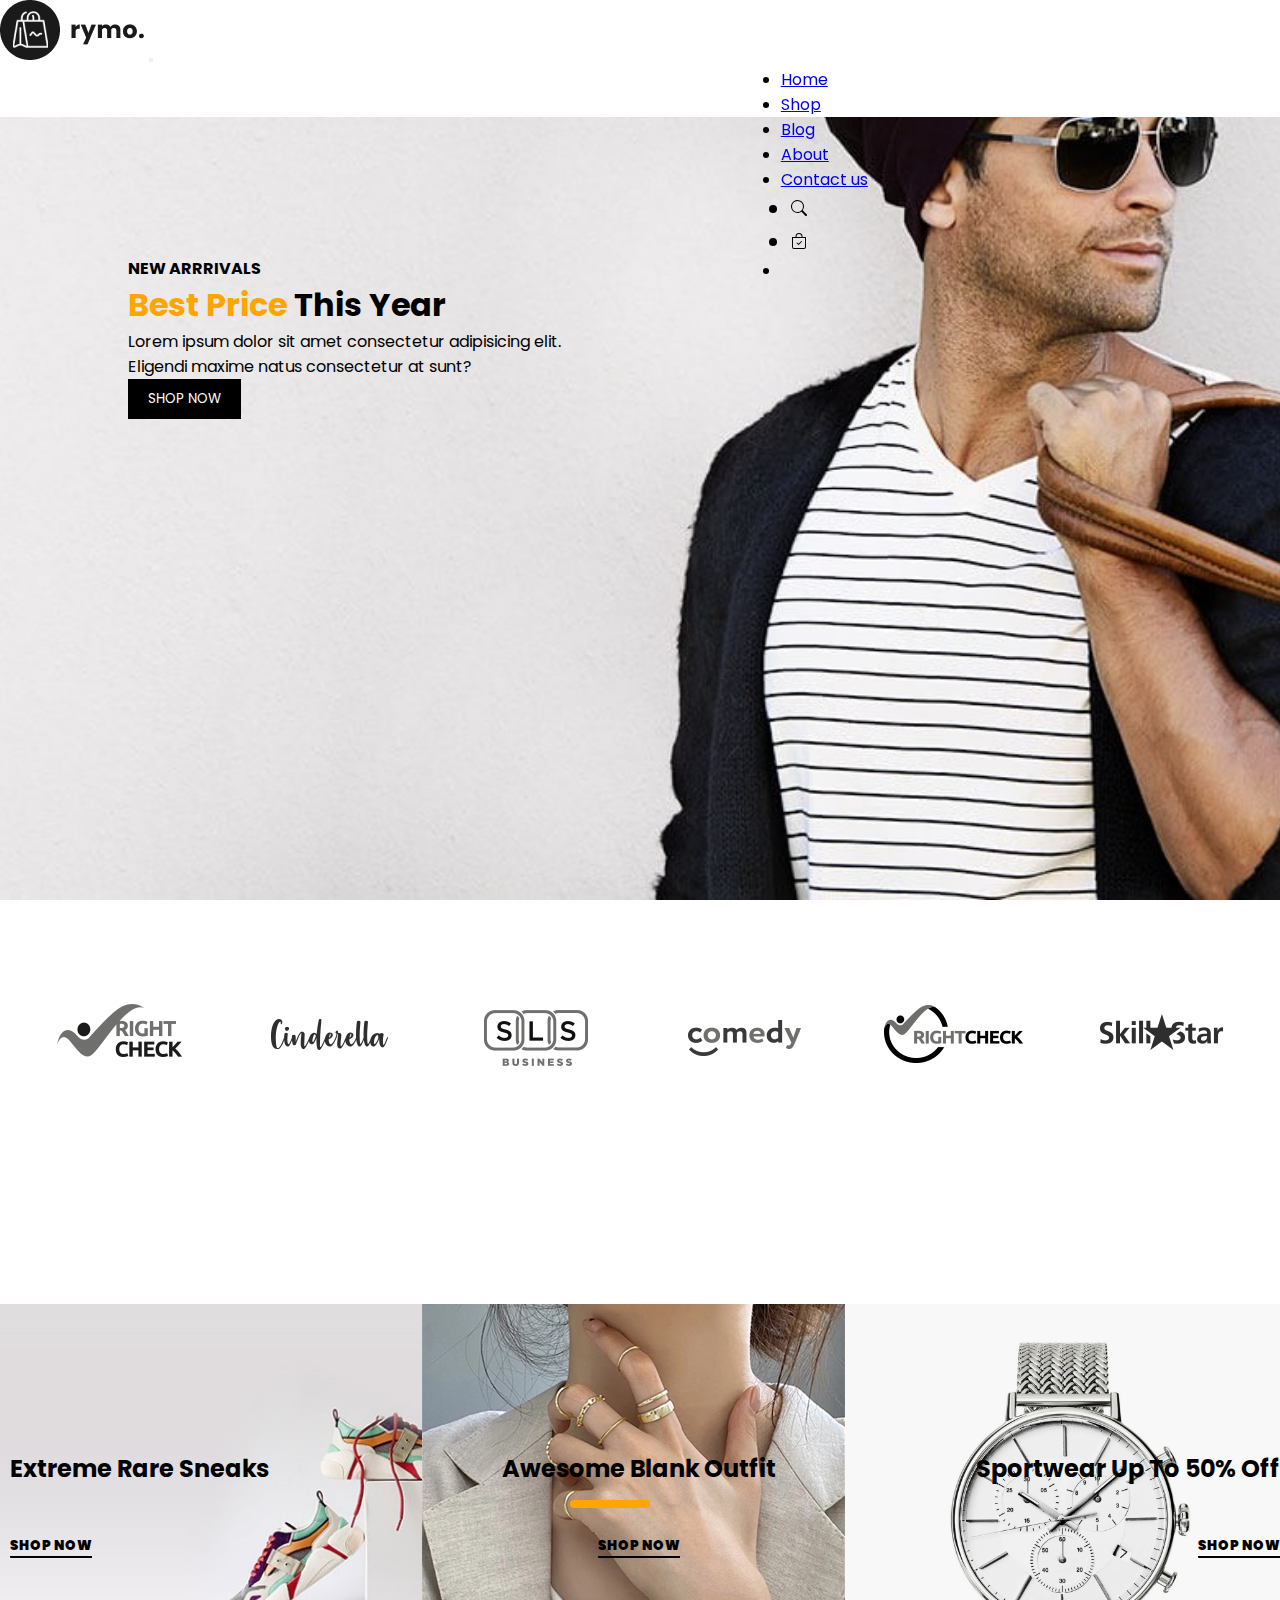
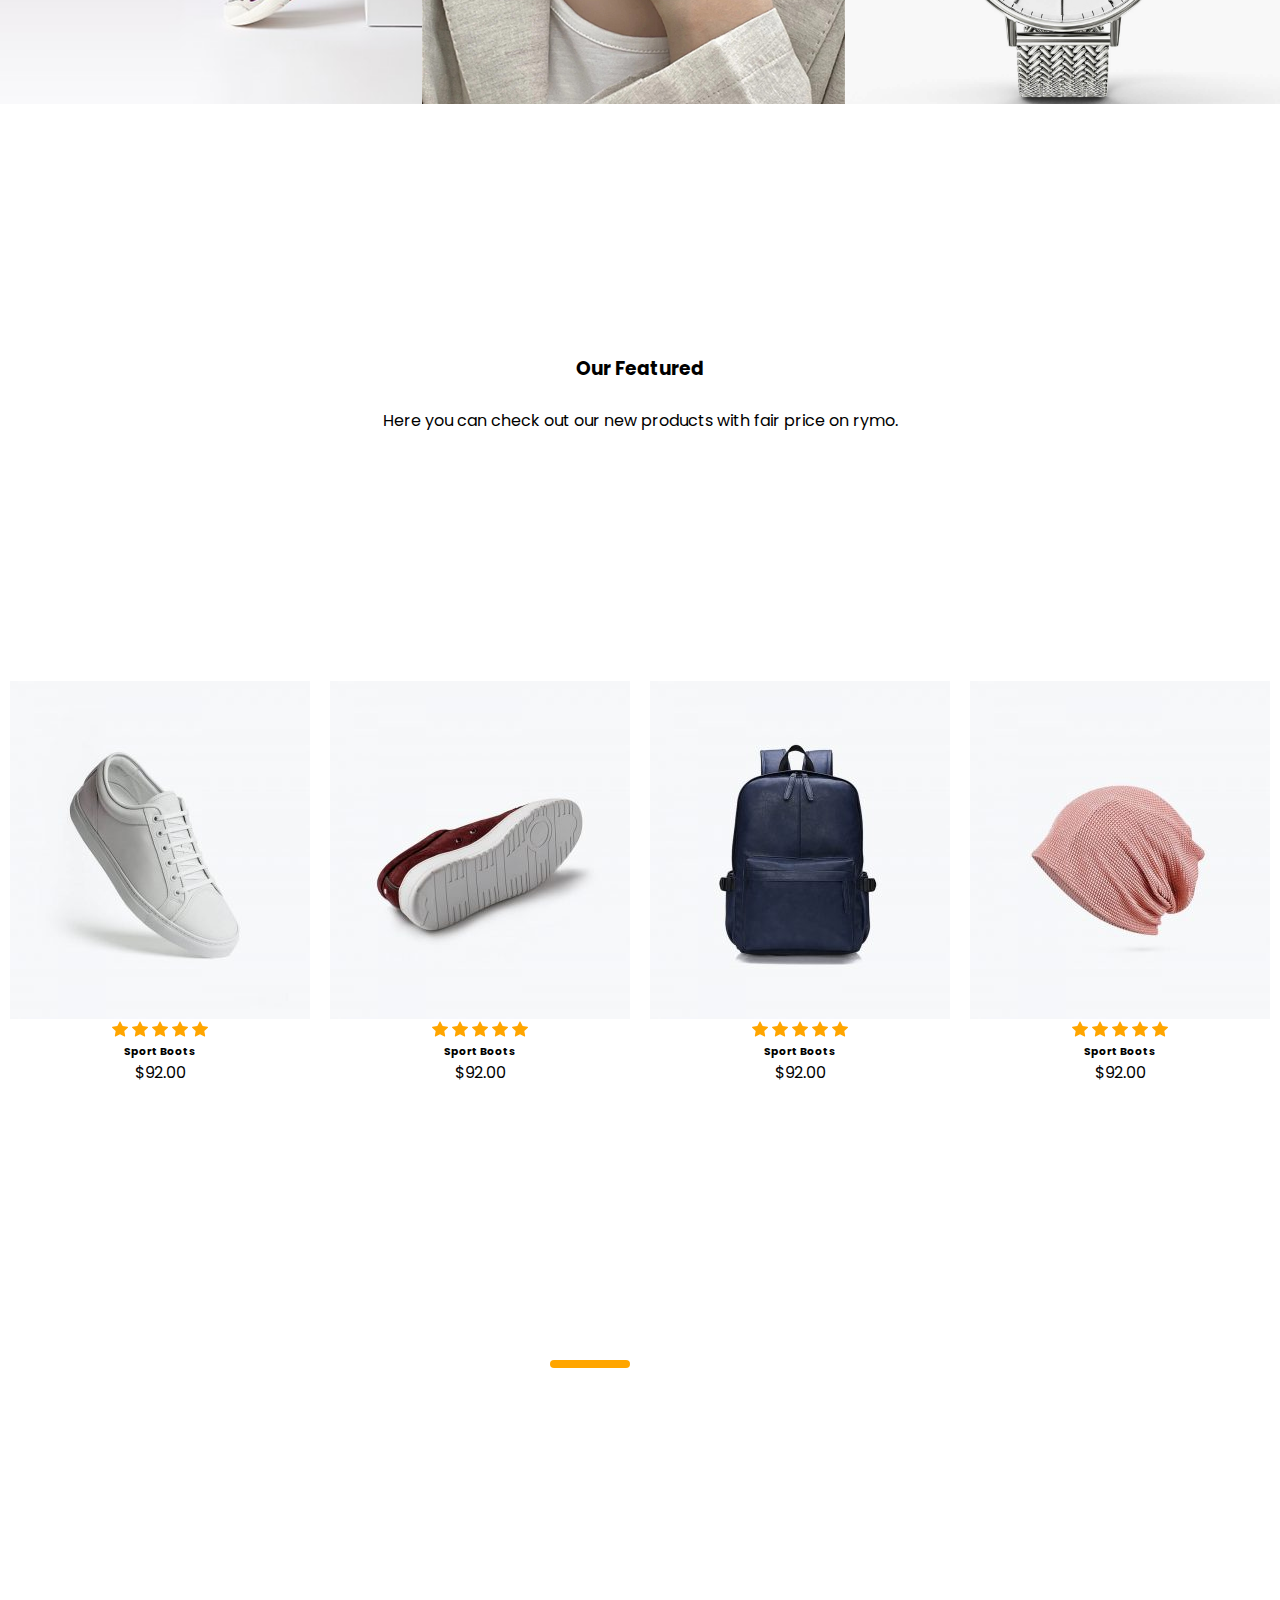
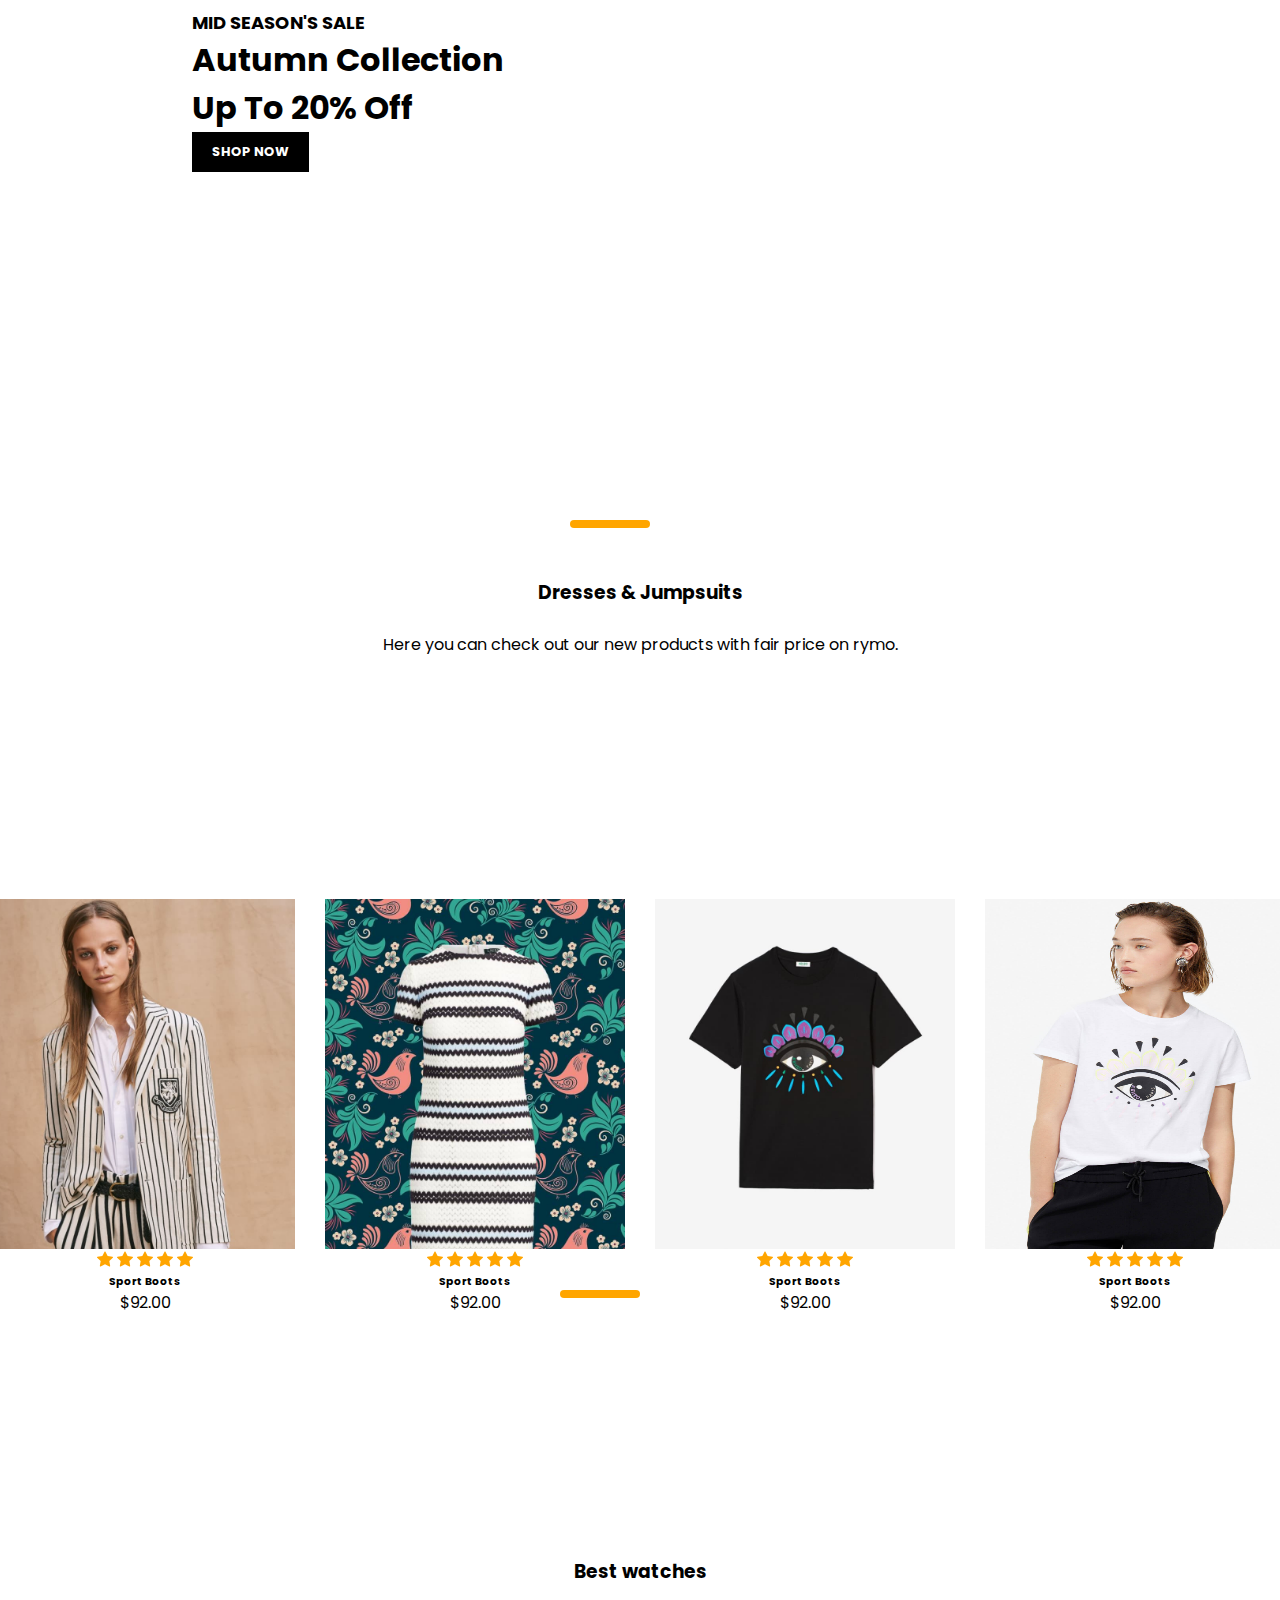
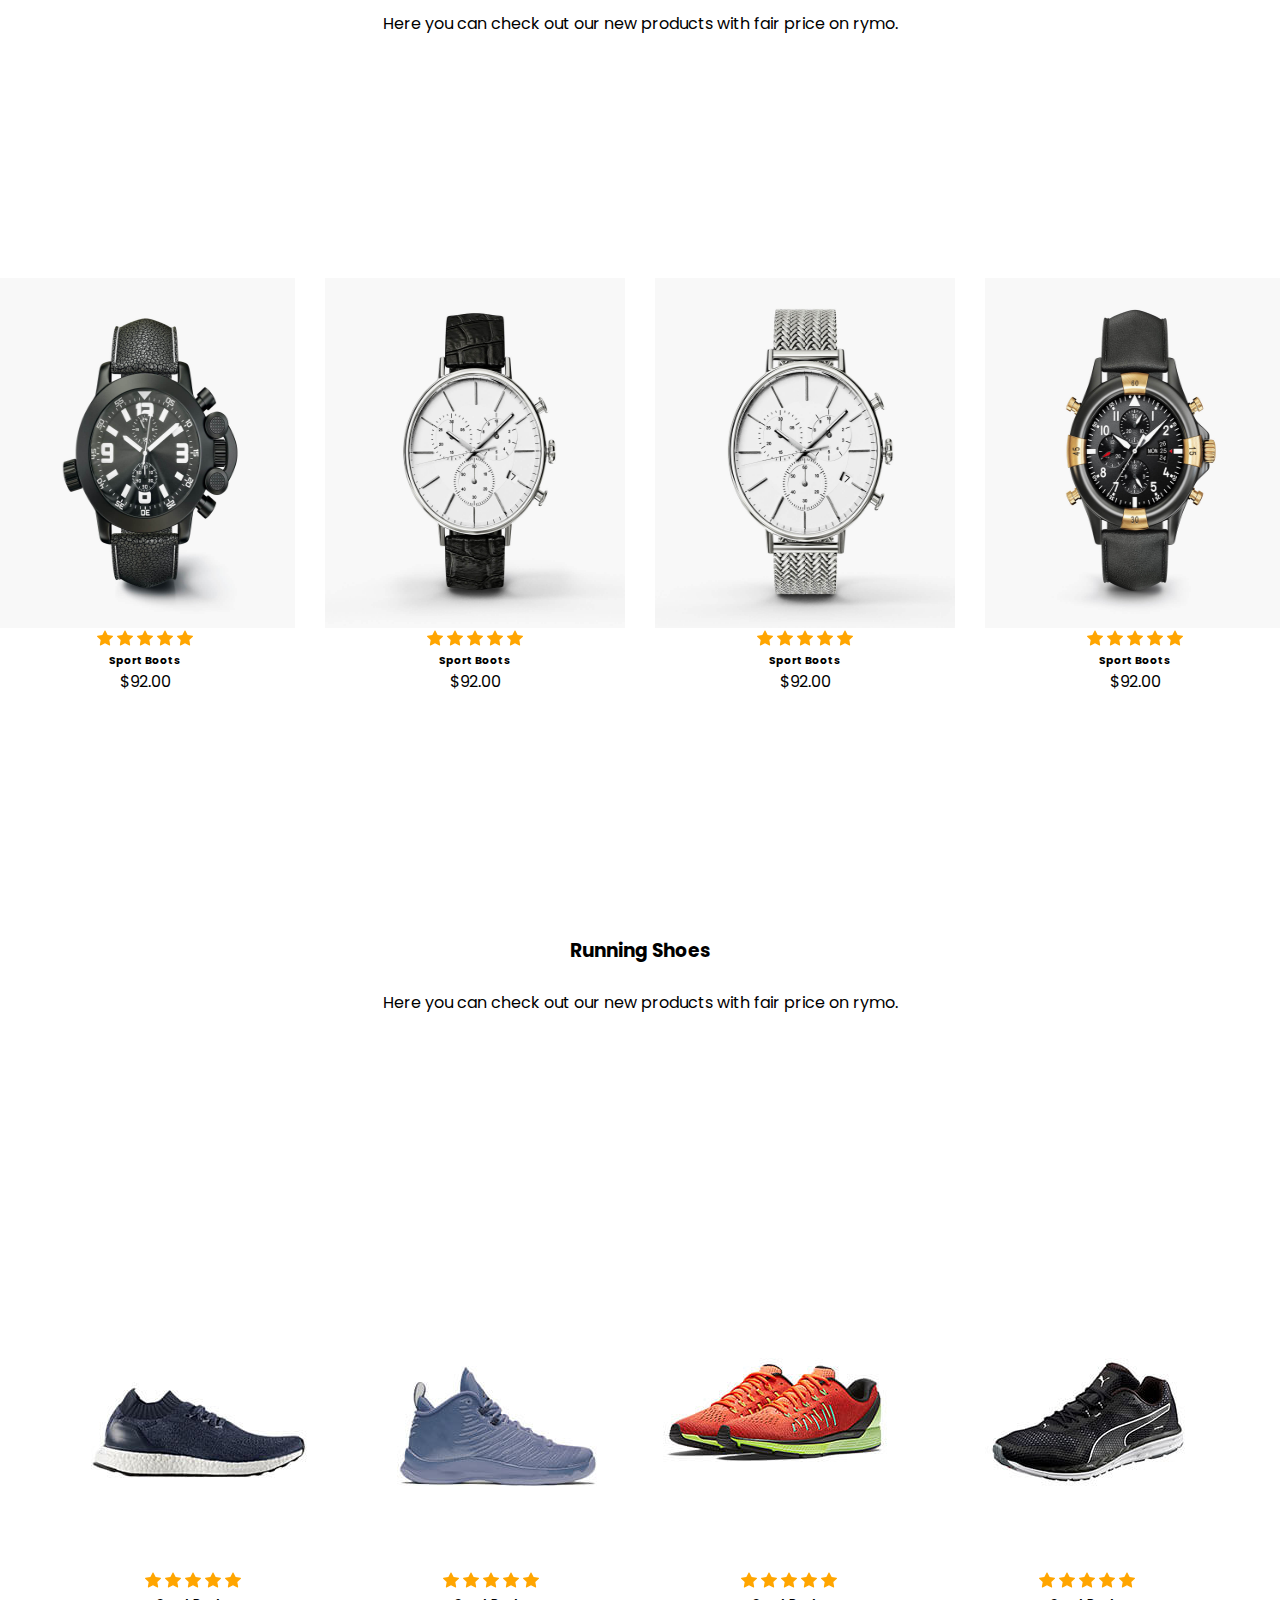
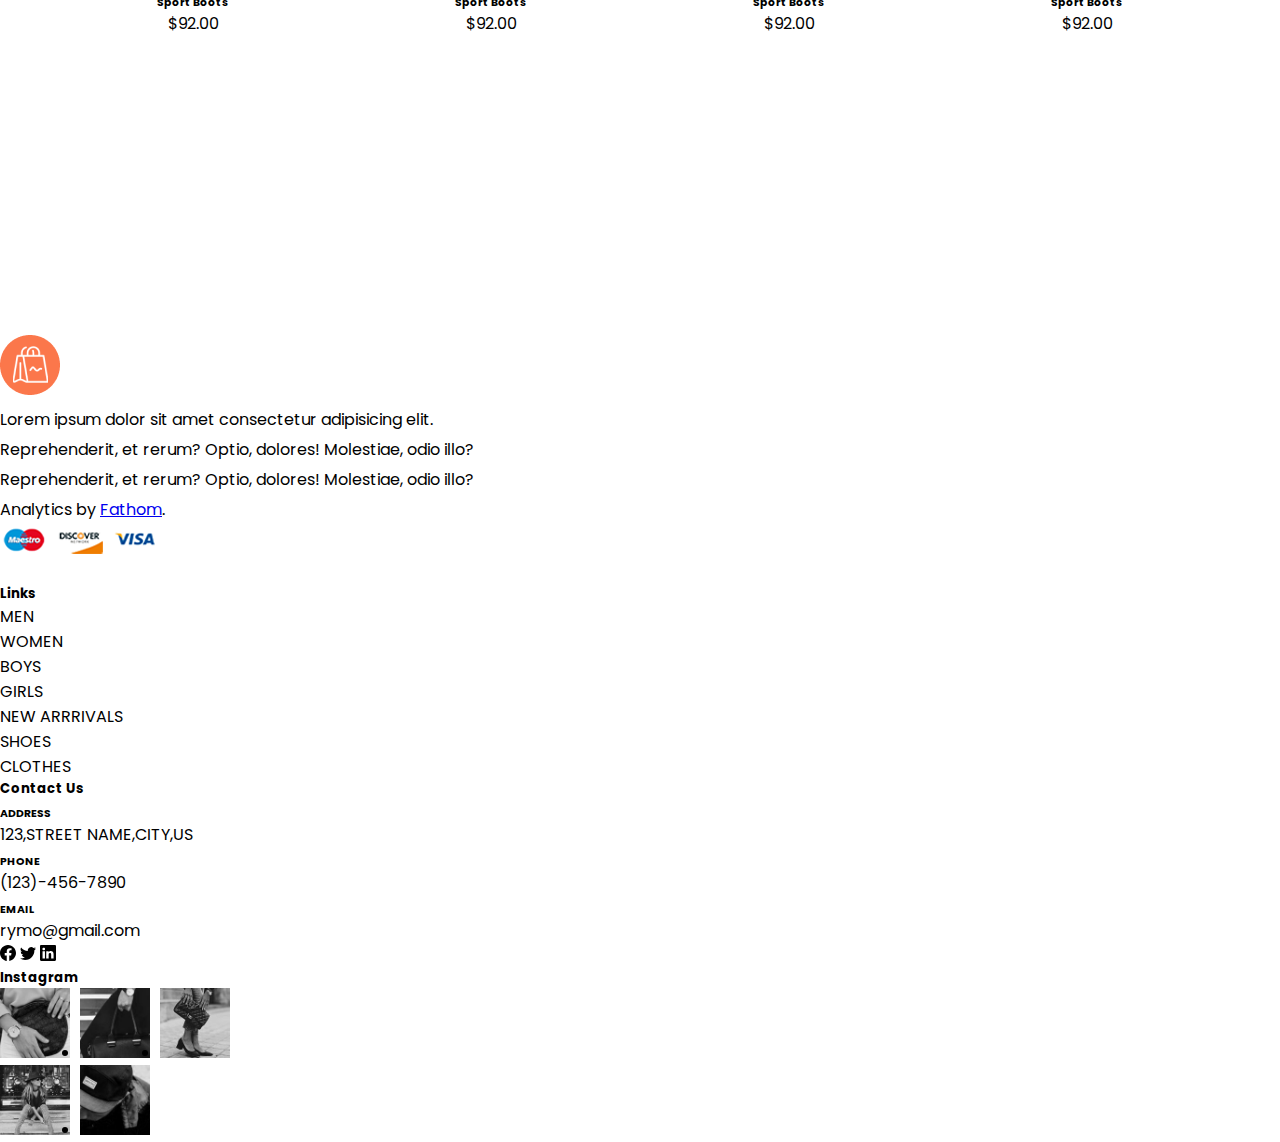
==== index.html @ 60d2d7e2 "Add files via upload" ====
<!DOCTYPE html>
<html lang="en">
<head>
    <meta charset="UTF-8">
    <meta http-equiv="X-UA-Compatible" content="IE=edge">
    <meta name="viewport" content="width=device-width, initial-scale=1.0">
    <title>E-commerce</title>
    <link rel="stylesheet" href="ecommerce.css">

    <link href="https://cdn.jsdelivr.net/npm/bootstrap@5.0.2/dist/css/bootstrap.min.css" rel="stylesheet" integrity="sha384-EVSTQN3/azprG1Anm3QDgpJLIm9Nao0Yz1ztcQTwFspd3yD65VohhpuuCOmLASjC" crossorigin="anonymous">
</head>
<body>
    <!--navbar-->
    <section id="nav">
        <nav class="navbar navbar-expand-lg navbar-light bg-light">
            <div class="container-fluid">
              <a class="navbar-brand" href="#"><img src="./image/img/logo1.png" alt="LOGO"></a>
              <button class="navbar-toggler" type="button" data-bs-toggle="collapse" data-bs-target="#navbarSupportedContent" aria-controls="navbarSupportedContent" aria-expanded="false" aria-label="Toggle navigation">
                <span class="navbar-toggler-icon"></span>
              </button>
              <div class="collapse navbar-collapse" id="navbarSupportedContent">
                <ul class="navbar-nav">
                  <li class="nav-item">
                    <a class="nav-link active" href="index.html">Home</a>
                  </li>
                  <li class="nav-item">
                    <a class="nav-link active" aria-current="page" href="./shop.html">Shop</a>
                  </li>
                  <li class="nav-item">
                    <a class="nav-link active" aria-current="page" href="./blog.html">Blog</a>
                  </li>
                  <li class="nav-item">
                    <a class="nav-link active" aria-current="page" href="about.html">About</a>
                  </li>
                  <li class="nav-item">
                    <a class="nav-link active" aria-current="page" href="contact.html">Contact us</a>
                  </li>
                  <li class="icon" id="searchicon">
                    <svg xmlns="http://www.w3.org/2000/svg" width="16" height="16" fill="currentColor" class="bi bi-search" viewBox="0 0 16 16">
                      <path d="M11.742 10.344a6.5 6.5 0 1 0-1.397 1.398h-.001c.03.04.062.078.098.115l3.85 3.85a1 1 0 0 0 1.415-1.414l-3.85-3.85a1.007 1.007 0 0 0-.115-.1zM12 6.5a5.5 5.5 0 1 1-11 0 5.5 5.5 0 0 1 11 0z"/>
                    </svg>
                  </li>   
                  <li class="icon">
                    <a href="cart.html"><svg xmlns="http://www.w3.org/2000/svg" width="16" height="16" fill="currentColor" class="bi bi-bag-check" viewBox="0 0 16 16">
                      <path fill-rule="evenodd" d="M10.854 8.146a.5.5 0 0 1 0 .708l-3 3a.5.5 0 0 1-.708 0l-1.5-1.5a.5.5 0 0 1 .708-.708L7.5 10.793l2.646-2.647a.5.5 0 0 1 .708 0z"/>
                      <path d="M8 1a2.5 2.5 0 0 1 2.5 2.5V4h-5v-.5A2.5 2.5 0 0 1 8 1zm3.5 3v-.5a3.5 3.5 0 1 0-7 0V4H1v10a2 2 0 0 0 2 2h10a2 2 0 0 0 2-2V4h-3.5zM2 5h12v9a1 1 0 0 1-1 1H3a1 1 0 0 1-1-1V5z"/>
                  </svg></a>  
                  </li>  
                  <li><input type="text" id="sea"></li>           
                </ul>
              </div>
            </div>
          </nav>
          
    <!--search-->
      
          
    </section>

    <!--home-->
    <section id="home">
        <h4>NEW ARRRIVALS</h4>
        <h1><span>Best Price</span> This Year</h1>
        <p>Lorem ipsum dolor sit amet consectetur adipisicing elit. <br> Eligendi maxime natus consectetur at sunt?</p>
        <button>SHOP NOW</button>
    </section>

    <!--Brand-->
    <div class="brand">
      <img src="image/img/brand/1.png" alt="Right Check">
      <img src="image/img/brand/2.png" alt="Cinderella">
      <img src="image/img/brand/3.png" alt="sls Business">
      <img src="image/img/brand/4.png" alt="Comedy">
      <img src="image/img/brand/5.png" alt="Right Check">
      <img src="image/img/brand/6.png" alt="Skill Star">

    </div>

    <!--new-->
    <div class="new">
      <div class="one">
        <h2>Extreme Rare Sneaks</h2>
        <br>
        <br>
        <button>SHOP NOW</button>
      </div>

      <div class="two">
        <h2>Awesome Blank Outfit</h2>
        <br>
        <br>
        <button>SHOP NOW</button>
      </div>

      <div class="three">
        <h2>Sportwear Up To 50% Off</h2>
        <br>
        <br>
        <button>SHOP NOW</button>
      </div>
    </div>

    <!--features-->
    <div class="features">
      <h3>Our Featured</h3>
      <br>
      <p>Here you can check out our new products with fair price on rymo.</p>

    <div class="f-collections">
      <div class="f-one f-items">
        <img src="./image/img/featured/1.jpg" alt="Shoes">
            <div class="stars">
              <svg xmlns="http://www.w3.org/2000/svg" width="16" height="16" fill="currentColor" class="bi bi-star-fill" viewBox="0 0 16 16">
                <path d="M3.612 15.443c-.386.198-.824-.149-.746-.592l.83-4.73L.173 6.765c-.329-.314-.158-.888.283-.95l4.898-.696L7.538.792c.197-.39.73-.39.927 0l2.184 4.327 4.898.696c.441.062.612.636.282.95l-3.522 3.356.83 4.73c.078.443-.36.79-.746.592L8 13.187l-4.389 2.256z"/>
              </svg>

              <svg xmlns="http://www.w3.org/2000/svg" width="16" height="16" fill="currentColor" class="bi bi-star-fill" viewBox="0 0 16 16">
                <path d="M3.612 15.443c-.386.198-.824-.149-.746-.592l.83-4.73L.173 6.765c-.329-.314-.158-.888.283-.95l4.898-.696L7.538.792c.197-.39.73-.39.927 0l2.184 4.327 4.898.696c.441.062.612.636.282.95l-3.522 3.356.83 4.73c.078.443-.36.79-.746.592L8 13.187l-4.389 2.256z"/>
              </svg>

              <svg xmlns="http://www.w3.org/2000/svg" width="16" height="16" fill="currentColor" class="bi bi-star-fill" viewBox="0 0 16 16">
                <path d="M3.612 15.443c-.386.198-.824-.149-.746-.592l.83-4.73L.173 6.765c-.329-.314-.158-.888.283-.95l4.898-.696L7.538.792c.197-.39.73-.39.927 0l2.184 4.327 4.898.696c.441.062.612.636.282.95l-3.522 3.356.83 4.73c.078.443-.36.79-.746.592L8 13.187l-4.389 2.256z"/>
              </svg>

              <svg xmlns="http://www.w3.org/2000/svg" width="16" height="16" fill="currentColor" class="bi bi-star-fill" viewBox="0 0 16 16">
                <path d="M3.612 15.443c-.386.198-.824-.149-.746-.592l.83-4.73L.173 6.765c-.329-.314-.158-.888.283-.95l4.898-.696L7.538.792c.197-.39.73-.39.927 0l2.184 4.327 4.898.696c.441.062.612.636.282.95l-3.522 3.356.83 4.73c.078.443-.36.79-.746.592L8 13.187l-4.389 2.256z"/>
              </svg>

              <svg xmlns="http://www.w3.org/2000/svg" width="16" height="16" fill="currentColor" class="bi bi-star-fill" viewBox="0 0 16 16">
                <path d="M3.612 15.443c-.386.198-.824-.149-.746-.592l.83-4.73L.173 6.765c-.329-.314-.158-.888.283-.95l4.898-.696L7.538.792c.197-.39.73-.39.927 0l2.184 4.327 4.898.696c.441.062.612.636.282.95l-3.522 3.356.83 4.73c.078.443-.36.79-.746.592L8 13.187l-4.389 2.256z"/>
              </svg>
            </div>
            <h6>Sport Boots</h6>
            <p>$92.00</p>
            <button>SHOP NOW</button>
      </div>

      <div class="f-two f-items">
        <img src="./image/img/featured/2.jpg" alt="Shoes">
            <div class="stars">
              <svg xmlns="http://www.w3.org/2000/svg" width="16" height="16" fill="currentColor" class="bi bi-star-fill" viewBox="0 0 16 16">
                <path d="M3.612 15.443c-.386.198-.824-.149-.746-.592l.83-4.73L.173 6.765c-.329-.314-.158-.888.283-.95l4.898-.696L7.538.792c.197-.39.73-.39.927 0l2.184 4.327 4.898.696c.441.062.612.636.282.95l-3.522 3.356.83 4.73c.078.443-.36.79-.746.592L8 13.187l-4.389 2.256z"/>
              </svg>

              <svg xmlns="http://www.w3.org/2000/svg" width="16" height="16" fill="currentColor" class="bi bi-star-fill" viewBox="0 0 16 16">
                <path d="M3.612 15.443c-.386.198-.824-.149-.746-.592l.83-4.73L.173 6.765c-.329-.314-.158-.888.283-.95l4.898-.696L7.538.792c.197-.39.73-.39.927 0l2.184 4.327 4.898.696c.441.062.612.636.282.95l-3.522 3.356.83 4.73c.078.443-.36.79-.746.592L8 13.187l-4.389 2.256z"/>
              </svg>

              <svg xmlns="http://www.w3.org/2000/svg" width="16" height="16" fill="currentColor" class="bi bi-star-fill" viewBox="0 0 16 16">
                <path d="M3.612 15.443c-.386.198-.824-.149-.746-.592l.83-4.73L.173 6.765c-.329-.314-.158-.888.283-.95l4.898-.696L7.538.792c.197-.39.73-.39.927 0l2.184 4.327 4.898.696c.441.062.612.636.282.95l-3.522 3.356.83 4.73c.078.443-.36.79-.746.592L8 13.187l-4.389 2.256z"/>
              </svg>

              <svg xmlns="http://www.w3.org/2000/svg" width="16" height="16" fill="currentColor" class="bi bi-star-fill" viewBox="0 0 16 16">
                <path d="M3.612 15.443c-.386.198-.824-.149-.746-.592l.83-4.73L.173 6.765c-.329-.314-.158-.888.283-.95l4.898-.696L7.538.792c.197-.39.73-.39.927 0l2.184 4.327 4.898.696c.441.062.612.636.282.95l-3.522 3.356.83 4.73c.078.443-.36.79-.746.592L8 13.187l-4.389 2.256z"/>
              </svg>
              
              <svg xmlns="http://www.w3.org/2000/svg" width="16" height="16" fill="currentColor" class="bi bi-star-fill" viewBox="0 0 16 16">
                <path d="M3.612 15.443c-.386.198-.824-.149-.746-.592l.83-4.73L.173 6.765c-.329-.314-.158-.888.283-.95l4.898-.696L7.538.792c.197-.39.73-.39.927 0l2.184 4.327 4.898.696c.441.062.612.636.282.95l-3.522 3.356.83 4.73c.078.443-.36.79-.746.592L8 13.187l-4.389 2.256z"/>
              </svg>
            </div>
            <h6>Sport Boots</h6>
            <p>$92.00</p>
            <button>SHOP NOW</button>
      </div>


      <div class="f-three f-items">
        <img src="./image/img/featured/3.jpg" alt="Travel Bags">
            <div class="stars">
              <svg xmlns="http://www.w3.org/2000/svg" width="16" height="16" fill="currentColor" class="bi bi-star-fill" viewBox="0 0 16 16">
                <path d="M3.612 15.443c-.386.198-.824-.149-.746-.592l.83-4.73L.173 6.765c-.329-.314-.158-.888.283-.95l4.898-.696L7.538.792c.197-.39.73-.39.927 0l2.184 4.327 4.898.696c.441.062.612.636.282.95l-3.522 3.356.83 4.73c.078.443-.36.79-.746.592L8 13.187l-4.389 2.256z"/>
              </svg>

              <svg xmlns="http://www.w3.org/2000/svg" width="16" height="16" fill="currentColor" class="bi bi-star-fill" viewBox="0 0 16 16">
                <path d="M3.612 15.443c-.386.198-.824-.149-.746-.592l.83-4.73L.173 6.765c-.329-.314-.158-.888.283-.95l4.898-.696L7.538.792c.197-.39.73-.39.927 0l2.184 4.327 4.898.696c.441.062.612.636.282.95l-3.522 3.356.83 4.73c.078.443-.36.79-.746.592L8 13.187l-4.389 2.256z"/>
              </svg>

              <svg xmlns="http://www.w3.org/2000/svg" width="16" height="16" fill="currentColor" class="bi bi-star-fill" viewBox="0 0 16 16">
                <path d="M3.612 15.443c-.386.198-.824-.149-.746-.592l.83-4.73L.173 6.765c-.329-.314-.158-.888.283-.95l4.898-.696L7.538.792c.197-.39.73-.39.927 0l2.184 4.327 4.898.696c.441.062.612.636.282.95l-3.522 3.356.83 4.73c.078.443-.36.79-.746.592L8 13.187l-4.389 2.256z"/>
              </svg>

              <svg xmlns="http://www.w3.org/2000/svg" width="16" height="16" fill="currentColor" class="bi bi-star-fill" viewBox="0 0 16 16">
                <path d="M3.612 15.443c-.386.198-.824-.149-.746-.592l.83-4.73L.173 6.765c-.329-.314-.158-.888.283-.95l4.898-.696L7.538.792c.197-.39.73-.39.927 0l2.184 4.327 4.898.696c.441.062.612.636.282.95l-3.522 3.356.83 4.73c.078.443-.36.79-.746.592L8 13.187l-4.389 2.256z"/>
              </svg>
              
              <svg xmlns="http://www.w3.org/2000/svg" width="16" height="16" fill="currentColor" class="bi bi-star-fill" viewBox="0 0 16 16">
                <path d="M3.612 15.443c-.386.198-.824-.149-.746-.592l.83-4.73L.173 6.765c-.329-.314-.158-.888.283-.95l4.898-.696L7.538.792c.197-.39.73-.39.927 0l2.184 4.327 4.898.696c.441.062.612.636.282.95l-3.522 3.356.83 4.73c.078.443-.36.79-.746.592L8 13.187l-4.389 2.256z"/>
              </svg>
            </div>
            <h6>Sport Boots</h6>
            <p>$92.00</p>
            <button>SHOP NOW</button>
      </div>


      <div class="f-Sport f-items">
        <img src="./image/img/featured/4.jpg" alt="Shoes">
            <div class="stars">
              <svg xmlns="http://www.w3.org/2000/svg" width="16" height="16" fill="currentColor" class="bi bi-star-fill" viewBox="0 0 16 16">
                <path d="M3.612 15.443c-.386.198-.824-.149-.746-.592l.83-4.73L.173 6.765c-.329-.314-.158-.888.283-.95l4.898-.696L7.538.792c.197-.39.73-.39.927 0l2.184 4.327 4.898.696c.441.062.612.636.282.95l-3.522 3.356.83 4.73c.078.443-.36.79-.746.592L8 13.187l-4.389 2.256z"/>
              </svg>

              <svg xmlns="http://www.w3.org/2000/svg" width="16" height="16" fill="currentColor" class="bi bi-star-fill" viewBox="0 0 16 16">
                <path d="M3.612 15.443c-.386.198-.824-.149-.746-.592l.83-4.73L.173 6.765c-.329-.314-.158-.888.283-.95l4.898-.696L7.538.792c.197-.39.73-.39.927 0l2.184 4.327 4.898.696c.441.062.612.636.282.95l-3.522 3.356.83 4.73c.078.443-.36.79-.746.592L8 13.187l-4.389 2.256z"/>
              </svg>

              <svg xmlns="http://www.w3.org/2000/svg" width="16" height="16" fill="currentColor" class="bi bi-star-fill" viewBox="0 0 16 16">
                <path d="M3.612 15.443c-.386.198-.824-.149-.746-.592l.83-4.73L.173 6.765c-.329-.314-.158-.888.283-.95l4.898-.696L7.538.792c.197-.39.73-.39.927 0l2.184 4.327 4.898.696c.441.062.612.636.282.95l-3.522 3.356.83 4.73c.078.443-.36.79-.746.592L8 13.187l-4.389 2.256z"/>
              </svg>

              <svg xmlns="http://www.w3.org/2000/svg" width="16" height="16" fill="currentColor" class="bi bi-star-fill" viewBox="0 0 16 16">
                <path d="M3.612 15.443c-.386.198-.824-.149-.746-.592l.83-4.73L.173 6.765c-.329-.314-.158-.888.283-.95l4.898-.696L7.538.792c.197-.39.73-.39.927 0l2.184 4.327 4.898.696c.441.062.612.636.282.95l-3.522 3.356.83 4.73c.078.443-.36.79-.746.592L8 13.187l-4.389 2.256z"/>
              </svg>
              
              <svg xmlns="http://www.w3.org/2000/svg" width="16" height="16" fill="currentColor" class="bi bi-star-fill" viewBox="0 0 16 16">
                <path d="M3.612 15.443c-.386.198-.824-.149-.746-.592l.83-4.73L.173 6.765c-.329-.314-.158-.888.283-.95l4.898-.696L7.538.792c.197-.39.73-.39.927 0l2.184 4.327 4.898.696c.441.062.612.636.282.95l-3.522 3.356.83 4.73c.078.443-.36.79-.746.592L8 13.187l-4.389 2.256z"/>
              </svg>
            </div>
            <h6>Sport Boots</h6>
            <p>$92.00</p>
            <button>SHOP NOW</button>
      </div>
    </div>
    </div>

    <!--banner-->
    <div class="banner">
      <h4>MID SEASON'S SALE</h4>
      <h1>Autumn Collection <br>
      Up To 20% Off
      </h1>
      <button>SHOP NOW</button>
    </div>

    <!--Dresses and Jumpsuits-->
<div class="dress">
    <h3>Dresses & Jumpsuits</h3>
    <br>
    <p>Here you can check out our new products with fair price on rymo.</p>

    <div class="Jumpsuits">
      <div class="j-one j-items">
        <img src="./image/img/clothes/1.jpg" alt="clothes">
            <div class="stars">
              <svg xmlns="http://www.w3.org/2000/svg" width="16" height="16" fill="currentColor" class="bi bi-star-fill" viewBox="0 0 16 16">
                <path d="M3.612 15.443c-.386.198-.824-.149-.746-.592l.83-4.73L.173 6.765c-.329-.314-.158-.888.283-.95l4.898-.696L7.538.792c.197-.39.73-.39.927 0l2.184 4.327 4.898.696c.441.062.612.636.282.95l-3.522 3.356.83 4.73c.078.443-.36.79-.746.592L8 13.187l-4.389 2.256z"/>
              </svg>

              <svg xmlns="http://www.w3.org/2000/svg" width="16" height="16" fill="currentColor" class="bi bi-star-fill" viewBox="0 0 16 16">
                <path d="M3.612 15.443c-.386.198-.824-.149-.746-.592l.83-4.73L.173 6.765c-.329-.314-.158-.888.283-.95l4.898-.696L7.538.792c.197-.39.73-.39.927 0l2.184 4.327 4.898.696c.441.062.612.636.282.95l-3.522 3.356.83 4.73c.078.443-.36.79-.746.592L8 13.187l-4.389 2.256z"/>
              </svg>

              <svg xmlns="http://www.w3.org/2000/svg" width="16" height="16" fill="currentColor" class="bi bi-star-fill" viewBox="0 0 16 16">
                <path d="M3.612 15.443c-.386.198-.824-.149-.746-.592l.83-4.73L.173 6.765c-.329-.314-.158-.888.283-.95l4.898-.696L7.538.792c.197-.39.73-.39.927 0l2.184 4.327 4.898.696c.441.062.612.636.282.95l-3.522 3.356.83 4.73c.078.443-.36.79-.746.592L8 13.187l-4.389 2.256z"/>
              </svg>

              <svg xmlns="http://www.w3.org/2000/svg" width="16" height="16" fill="currentColor" class="bi bi-star-fill" viewBox="0 0 16 16">
                <path d="M3.612 15.443c-.386.198-.824-.149-.746-.592l.83-4.73L.173 6.765c-.329-.314-.158-.888.283-.95l4.898-.696L7.538.792c.197-.39.73-.39.927 0l2.184 4.327 4.898.696c.441.062.612.636.282.95l-3.522 3.356.83 4.73c.078.443-.36.79-.746.592L8 13.187l-4.389 2.256z"/>
              </svg>

              <svg xmlns="http://www.w3.org/2000/svg" width="16" height="16" fill="currentColor" class="bi bi-star-fill" viewBox="0 0 16 16">
                <path d="M3.612 15.443c-.386.198-.824-.149-.746-.592l.83-4.73L.173 6.765c-.329-.314-.158-.888.283-.95l4.898-.696L7.538.792c.197-.39.73-.39.927 0l2.184 4.327 4.898.696c.441.062.612.636.282.95l-3.522 3.356.83 4.73c.078.443-.36.79-.746.592L8 13.187l-4.389 2.256z"/>
              </svg>
            </div>
            <h6>Sport Boots</h6>
            <p>$92.00</p>
            <button>SHOP NOW</button>
      </div>


      <div class="j-two j-items">
        <img src="./image/img/clothes/2.jpg" alt="clothes">
            <div class="stars">
              <svg xmlns="http://www.w3.org/2000/svg" width="16" height="16" fill="currentColor" class="bi bi-star-fill" viewBox="0 0 16 16">
                <path d="M3.612 15.443c-.386.198-.824-.149-.746-.592l.83-4.73L.173 6.765c-.329-.314-.158-.888.283-.95l4.898-.696L7.538.792c.197-.39.73-.39.927 0l2.184 4.327 4.898.696c.441.062.612.636.282.95l-3.522 3.356.83 4.73c.078.443-.36.79-.746.592L8 13.187l-4.389 2.256z"/>
              </svg>

              <svg xmlns="http://www.w3.org/2000/svg" width="16" height="16" fill="currentColor" class="bi bi-star-fill" viewBox="0 0 16 16">
                <path d="M3.612 15.443c-.386.198-.824-.149-.746-.592l.83-4.73L.173 6.765c-.329-.314-.158-.888.283-.95l4.898-.696L7.538.792c.197-.39.73-.39.927 0l2.184 4.327 4.898.696c.441.062.612.636.282.95l-3.522 3.356.83 4.73c.078.443-.36.79-.746.592L8 13.187l-4.389 2.256z"/>
              </svg>

              <svg xmlns="http://www.w3.org/2000/svg" width="16" height="16" fill="currentColor" class="bi bi-star-fill" viewBox="0 0 16 16">
                <path d="M3.612 15.443c-.386.198-.824-.149-.746-.592l.83-4.73L.173 6.765c-.329-.314-.158-.888.283-.95l4.898-.696L7.538.792c.197-.39.73-.39.927 0l2.184 4.327 4.898.696c.441.062.612.636.282.95l-3.522 3.356.83 4.73c.078.443-.36.79-.746.592L8 13.187l-4.389 2.256z"/>
              </svg>

              <svg xmlns="http://www.w3.org/2000/svg" width="16" height="16" fill="currentColor" class="bi bi-star-fill" viewBox="0 0 16 16">
                <path d="M3.612 15.443c-.386.198-.824-.149-.746-.592l.83-4.73L.173 6.765c-.329-.314-.158-.888.283-.95l4.898-.696L7.538.792c.197-.39.73-.39.927 0l2.184 4.327 4.898.696c.441.062.612.636.282.95l-3.522 3.356.83 4.73c.078.443-.36.79-.746.592L8 13.187l-4.389 2.256z"/>
              </svg>

              <svg xmlns="http://www.w3.org/2000/svg" width="16" height="16" fill="currentColor" class="bi bi-star-fill" viewBox="0 0 16 16">
                <path d="M3.612 15.443c-.386.198-.824-.149-.746-.592l.83-4.73L.173 6.765c-.329-.314-.158-.888.283-.95l4.898-.696L7.538.792c.197-.39.73-.39.927 0l2.184 4.327 4.898.696c.441.062.612.636.282.95l-3.522 3.356.83 4.73c.078.443-.36.79-.746.592L8 13.187l-4.389 2.256z"/>
              </svg>
            </div>
            <h6>Sport Boots</h6>
            <p>$92.00</p>
            <button>SHOP NOW</button>
      </div>


      <div class="j-three j-items">
        <img src="./image/img/clothes/3.jpg" alt="clothes">
            <div class="stars">
              <svg xmlns="http://www.w3.org/2000/svg" width="16" height="16" fill="currentColor" class="bi bi-star-fill" viewBox="0 0 16 16">
                <path d="M3.612 15.443c-.386.198-.824-.149-.746-.592l.83-4.73L.173 6.765c-.329-.314-.158-.888.283-.95l4.898-.696L7.538.792c.197-.39.73-.39.927 0l2.184 4.327 4.898.696c.441.062.612.636.282.95l-3.522 3.356.83 4.73c.078.443-.36.79-.746.592L8 13.187l-4.389 2.256z"/>
              </svg>

              <svg xmlns="http://www.w3.org/2000/svg" width="16" height="16" fill="currentColor" class="bi bi-star-fill" viewBox="0 0 16 16">
                <path d="M3.612 15.443c-.386.198-.824-.149-.746-.592l.83-4.73L.173 6.765c-.329-.314-.158-.888.283-.95l4.898-.696L7.538.792c.197-.39.73-.39.927 0l2.184 4.327 4.898.696c.441.062.612.636.282.95l-3.522 3.356.83 4.73c.078.443-.36.79-.746.592L8 13.187l-4.389 2.256z"/>
              </svg>

              <svg xmlns="http://www.w3.org/2000/svg" width="16" height="16" fill="currentColor" class="bi bi-star-fill" viewBox="0 0 16 16">
                <path d="M3.612 15.443c-.386.198-.824-.149-.746-.592l.83-4.73L.173 6.765c-.329-.314-.158-.888.283-.95l4.898-.696L7.538.792c.197-.39.73-.39.927 0l2.184 4.327 4.898.696c.441.062.612.636.282.95l-3.522 3.356.83 4.73c.078.443-.36.79-.746.592L8 13.187l-4.389 2.256z"/>
              </svg>

              <svg xmlns="http://www.w3.org/2000/svg" width="16" height="16" fill="currentColor" class="bi bi-star-fill" viewBox="0 0 16 16">
                <path d="M3.612 15.443c-.386.198-.824-.149-.746-.592l.83-4.73L.173 6.765c-.329-.314-.158-.888.283-.95l4.898-.696L7.538.792c.197-.39.73-.39.927 0l2.184 4.327 4.898.696c.441.062.612.636.282.95l-3.522 3.356.83 4.73c.078.443-.36.79-.746.592L8 13.187l-4.389 2.256z"/>
              </svg>

              <svg xmlns="http://www.w3.org/2000/svg" width="16" height="16" fill="currentColor" class="bi bi-star-fill" viewBox="0 0 16 16">
                <path d="M3.612 15.443c-.386.198-.824-.149-.746-.592l.83-4.73L.173 6.765c-.329-.314-.158-.888.283-.95l4.898-.696L7.538.792c.197-.39.73-.39.927 0l2.184 4.327 4.898.696c.441.062.612.636.282.95l-3.522 3.356.83 4.73c.078.443-.36.79-.746.592L8 13.187l-4.389 2.256z"/>
              </svg>
            </div>
            <h6>Sport Boots</h6>
            <p>$92.00</p>
            <button>SHOP NOW</button>
      </div>


      <div class="j-four j-items">
        <img src="./image/img/clothes/4.jpg" alt="clothes">
            <div class="stars">
              <svg xmlns="http://www.w3.org/2000/svg" width="16" height="16" fill="currentColor" class="bi bi-star-fill" viewBox="0 0 16 16">
                <path d="M3.612 15.443c-.386.198-.824-.149-.746-.592l.83-4.73L.173 6.765c-.329-.314-.158-.888.283-.95l4.898-.696L7.538.792c.197-.39.73-.39.927 0l2.184 4.327 4.898.696c.441.062.612.636.282.95l-3.522 3.356.83 4.73c.078.443-.36.79-.746.592L8 13.187l-4.389 2.256z"/>
              </svg>

              <svg xmlns="http://www.w3.org/2000/svg" width="16" height="16" fill="currentColor" class="bi bi-star-fill" viewBox="0 0 16 16">
                <path d="M3.612 15.443c-.386.198-.824-.149-.746-.592l.83-4.73L.173 6.765c-.329-.314-.158-.888.283-.95l4.898-.696L7.538.792c.197-.39.73-.39.927 0l2.184 4.327 4.898.696c.441.062.612.636.282.95l-3.522 3.356.83 4.73c.078.443-.36.79-.746.592L8 13.187l-4.389 2.256z"/>
              </svg>

              <svg xmlns="http://www.w3.org/2000/svg" width="16" height="16" fill="currentColor" class="bi bi-star-fill" viewBox="0 0 16 16">
                <path d="M3.612 15.443c-.386.198-.824-.149-.746-.592l.83-4.73L.173 6.765c-.329-.314-.158-.888.283-.95l4.898-.696L7.538.792c.197-.39.73-.39.927 0l2.184 4.327 4.898.696c.441.062.612.636.282.95l-3.522 3.356.83 4.73c.078.443-.36.79-.746.592L8 13.187l-4.389 2.256z"/>
              </svg>

              <svg xmlns="http://www.w3.org/2000/svg" width="16" height="16" fill="currentColor" class="bi bi-star-fill" viewBox="0 0 16 16">
                <path d="M3.612 15.443c-.386.198-.824-.149-.746-.592l.83-4.73L.173 6.765c-.329-.314-.158-.888.283-.95l4.898-.696L7.538.792c.197-.39.73-.39.927 0l2.184 4.327 4.898.696c.441.062.612.636.282.95l-3.522 3.356.83 4.73c.078.443-.36.79-.746.592L8 13.187l-4.389 2.256z"/>
              </svg>

              <svg xmlns="http://www.w3.org/2000/svg" width="16" height="16" fill="currentColor" class="bi bi-star-fill" viewBox="0 0 16 16">
                <path d="M3.612 15.443c-.386.198-.824-.149-.746-.592l.83-4.73L.173 6.765c-.329-.314-.158-.888.283-.95l4.898-.696L7.538.792c.197-.39.73-.39.927 0l2.184 4.327 4.898.696c.441.062.612.636.282.95l-3.522 3.356.83 4.73c.078.443-.36.79-.746.592L8 13.187l-4.389 2.256z"/>
              </svg>
            </div>
            <h6>Sport Boots</h6>
            <p>$92.00</p>
            <button>SHOP NOW</button>
      </div>
    </div>  
</div>
    
  <!--Watch collections-->
<div class="watch">
    <h3>Best watches</h3>
    <br>
    <p>Here you can check out our new products with fair price on rymo.</p>

    <div class="watch-collection">
      <div class="w-one w-items">
        <img src="./image/img/watches/1.jpg" alt="watch">
            <div class="stars">
              <svg xmlns="http://www.w3.org/2000/svg" width="16" height="16" fill="currentColor" class="bi bi-star-fill" viewBox="0 0 16 16">
                <path d="M3.612 15.443c-.386.198-.824-.149-.746-.592l.83-4.73L.173 6.765c-.329-.314-.158-.888.283-.95l4.898-.696L7.538.792c.197-.39.73-.39.927 0l2.184 4.327 4.898.696c.441.062.612.636.282.95l-3.522 3.356.83 4.73c.078.443-.36.79-.746.592L8 13.187l-4.389 2.256z"/>
              </svg>

              <svg xmlns="http://www.w3.org/2000/svg" width="16" height="16" fill="currentColor" class="bi bi-star-fill" viewBox="0 0 16 16">
                <path d="M3.612 15.443c-.386.198-.824-.149-.746-.592l.83-4.73L.173 6.765c-.329-.314-.158-.888.283-.95l4.898-.696L7.538.792c.197-.39.73-.39.927 0l2.184 4.327 4.898.696c.441.062.612.636.282.95l-3.522 3.356.83 4.73c.078.443-.36.79-.746.592L8 13.187l-4.389 2.256z"/>
              </svg>

              <svg xmlns="http://www.w3.org/2000/svg" width="16" height="16" fill="currentColor" class="bi bi-star-fill" viewBox="0 0 16 16">
                <path d="M3.612 15.443c-.386.198-.824-.149-.746-.592l.83-4.73L.173 6.765c-.329-.314-.158-.888.283-.95l4.898-.696L7.538.792c.197-.39.73-.39.927 0l2.184 4.327 4.898.696c.441.062.612.636.282.95l-3.522 3.356.83 4.73c.078.443-.36.79-.746.592L8 13.187l-4.389 2.256z"/>
              </svg>

              <svg xmlns="http://www.w3.org/2000/svg" width="16" height="16" fill="currentColor" class="bi bi-star-fill" viewBox="0 0 16 16">
                <path d="M3.612 15.443c-.386.198-.824-.149-.746-.592l.83-4.73L.173 6.765c-.329-.314-.158-.888.283-.95l4.898-.696L7.538.792c.197-.39.73-.39.927 0l2.184 4.327 4.898.696c.441.062.612.636.282.95l-3.522 3.356.83 4.73c.078.443-.36.79-.746.592L8 13.187l-4.389 2.256z"/>
              </svg>

              <svg xmlns="http://www.w3.org/2000/svg" width="16" height="16" fill="currentColor" class="bi bi-star-fill" viewBox="0 0 16 16">
                <path d="M3.612 15.443c-.386.198-.824-.149-.746-.592l.83-4.73L.173 6.765c-.329-.314-.158-.888.283-.95l4.898-.696L7.538.792c.197-.39.73-.39.927 0l2.184 4.327 4.898.696c.441.062.612.636.282.95l-3.522 3.356.83 4.73c.078.443-.36.79-.746.592L8 13.187l-4.389 2.256z"/>
              </svg>
            </div>
            <h6>Sport Boots</h6>
            <p>$92.00</p>
            <button>SHOP NOW</button>
      </div>


      <div class="w-two w-items">
        <img src="./image/img/watches/2.jpg" alt="watch">
            <div class="stars">
              <svg xmlns="http://www.w3.org/2000/svg" width="16" height="16" fill="currentColor" class="bi bi-star-fill" viewBox="0 0 16 16">
                <path d="M3.612 15.443c-.386.198-.824-.149-.746-.592l.83-4.73L.173 6.765c-.329-.314-.158-.888.283-.95l4.898-.696L7.538.792c.197-.39.73-.39.927 0l2.184 4.327 4.898.696c.441.062.612.636.282.95l-3.522 3.356.83 4.73c.078.443-.36.79-.746.592L8 13.187l-4.389 2.256z"/>
              </svg>

              <svg xmlns="http://www.w3.org/2000/svg" width="16" height="16" fill="currentColor" class="bi bi-star-fill" viewBox="0 0 16 16">
                <path d="M3.612 15.443c-.386.198-.824-.149-.746-.592l.83-4.73L.173 6.765c-.329-.314-.158-.888.283-.95l4.898-.696L7.538.792c.197-.39.73-.39.927 0l2.184 4.327 4.898.696c.441.062.612.636.282.95l-3.522 3.356.83 4.73c.078.443-.36.79-.746.592L8 13.187l-4.389 2.256z"/>
              </svg>

              <svg xmlns="http://www.w3.org/2000/svg" width="16" height="16" fill="currentColor" class="bi bi-star-fill" viewBox="0 0 16 16">
                <path d="M3.612 15.443c-.386.198-.824-.149-.746-.592l.83-4.73L.173 6.765c-.329-.314-.158-.888.283-.95l4.898-.696L7.538.792c.197-.39.73-.39.927 0l2.184 4.327 4.898.696c.441.062.612.636.282.95l-3.522 3.356.83 4.73c.078.443-.36.79-.746.592L8 13.187l-4.389 2.256z"/>
              </svg>

              <svg xmlns="http://www.w3.org/2000/svg" width="16" height="16" fill="currentColor" class="bi bi-star-fill" viewBox="0 0 16 16">
                <path d="M3.612 15.443c-.386.198-.824-.149-.746-.592l.83-4.73L.173 6.765c-.329-.314-.158-.888.283-.95l4.898-.696L7.538.792c.197-.39.73-.39.927 0l2.184 4.327 4.898.696c.441.062.612.636.282.95l-3.522 3.356.83 4.73c.078.443-.36.79-.746.592L8 13.187l-4.389 2.256z"/>
              </svg>

              <svg xmlns="http://www.w3.org/2000/svg" width="16" height="16" fill="currentColor" class="bi bi-star-fill" viewBox="0 0 16 16">
                <path d="M3.612 15.443c-.386.198-.824-.149-.746-.592l.83-4.73L.173 6.765c-.329-.314-.158-.888.283-.95l4.898-.696L7.538.792c.197-.39.73-.39.927 0l2.184 4.327 4.898.696c.441.062.612.636.282.95l-3.522 3.356.83 4.73c.078.443-.36.79-.746.592L8 13.187l-4.389 2.256z"/>
              </svg>
            </div>
            <h6>Sport Boots</h6>
            <p>$92.00</p>
            <button>SHOP NOW</button>
      </div>


      <div class="w-three w-items">
        <img src="./image/img/watches/3.jpg" alt="watch">
            <div class="stars">
              <svg xmlns="http://www.w3.org/2000/svg" width="16" height="16" fill="currentColor" class="bi bi-star-fill" viewBox="0 0 16 16">
                <path d="M3.612 15.443c-.386.198-.824-.149-.746-.592l.83-4.73L.173 6.765c-.329-.314-.158-.888.283-.95l4.898-.696L7.538.792c.197-.39.73-.39.927 0l2.184 4.327 4.898.696c.441.062.612.636.282.95l-3.522 3.356.83 4.73c.078.443-.36.79-.746.592L8 13.187l-4.389 2.256z"/>
              </svg>

              <svg xmlns="http://www.w3.org/2000/svg" width="16" height="16" fill="currentColor" class="bi bi-star-fill" viewBox="0 0 16 16">
                <path d="M3.612 15.443c-.386.198-.824-.149-.746-.592l.83-4.73L.173 6.765c-.329-.314-.158-.888.283-.95l4.898-.696L7.538.792c.197-.39.73-.39.927 0l2.184 4.327 4.898.696c.441.062.612.636.282.95l-3.522 3.356.83 4.73c.078.443-.36.79-.746.592L8 13.187l-4.389 2.256z"/>
              </svg>

              <svg xmlns="http://www.w3.org/2000/svg" width="16" height="16" fill="currentColor" class="bi bi-star-fill" viewBox="0 0 16 16">
                <path d="M3.612 15.443c-.386.198-.824-.149-.746-.592l.83-4.73L.173 6.765c-.329-.314-.158-.888.283-.95l4.898-.696L7.538.792c.197-.39.73-.39.927 0l2.184 4.327 4.898.696c.441.062.612.636.282.95l-3.522 3.356.83 4.73c.078.443-.36.79-.746.592L8 13.187l-4.389 2.256z"/>
              </svg>

              <svg xmlns="http://www.w3.org/2000/svg" width="16" height="16" fill="currentColor" class="bi bi-star-fill" viewBox="0 0 16 16">
                <path d="M3.612 15.443c-.386.198-.824-.149-.746-.592l.83-4.73L.173 6.765c-.329-.314-.158-.888.283-.95l4.898-.696L7.538.792c.197-.39.73-.39.927 0l2.184 4.327 4.898.696c.441.062.612.636.282.95l-3.522 3.356.83 4.73c.078.443-.36.79-.746.592L8 13.187l-4.389 2.256z"/>
              </svg>

              <svg xmlns="http://www.w3.org/2000/svg" width="16" height="16" fill="currentColor" class="bi bi-star-fill" viewBox="0 0 16 16">
                <path d="M3.612 15.443c-.386.198-.824-.149-.746-.592l.83-4.73L.173 6.765c-.329-.314-.158-.888.283-.95l4.898-.696L7.538.792c.197-.39.73-.39.927 0l2.184 4.327 4.898.696c.441.062.612.636.282.95l-3.522 3.356.83 4.73c.078.443-.36.79-.746.592L8 13.187l-4.389 2.256z"/>
              </svg>
            </div>
            <h6>Sport Boots</h6>
            <p>$92.00</p>
            <button>SHOP NOW</button>
      </div>


      <div class="w-four w-items">
        <img src="./image/img/watches/4.jpg" alt="clothes">
            <div class="stars">
              <svg xmlns="http://www.w3.org/2000/svg" width="16" height="16" fill="currentColor" class="bi bi-star-fill" viewBox="0 0 16 16">
                <path d="M3.612 15.443c-.386.198-.824-.149-.746-.592l.83-4.73L.173 6.765c-.329-.314-.158-.888.283-.95l4.898-.696L7.538.792c.197-.39.73-.39.927 0l2.184 4.327 4.898.696c.441.062.612.636.282.95l-3.522 3.356.83 4.73c.078.443-.36.79-.746.592L8 13.187l-4.389 2.256z"/>
              </svg>

              <svg xmlns="http://www.w3.org/2000/svg" width="16" height="16" fill="currentColor" class="bi bi-star-fill" viewBox="0 0 16 16">
                <path d="M3.612 15.443c-.386.198-.824-.149-.746-.592l.83-4.73L.173 6.765c-.329-.314-.158-.888.283-.95l4.898-.696L7.538.792c.197-.39.73-.39.927 0l2.184 4.327 4.898.696c.441.062.612.636.282.95l-3.522 3.356.83 4.73c.078.443-.36.79-.746.592L8 13.187l-4.389 2.256z"/>
              </svg>

      
              <svg xmlns="http://www.w3.org/2000/svg" width="16" height="16" fill="currentColor" class="bi bi-star-fill" viewBox="0 0 16 16">
                <path d="M3.612 15.443c-.386.198-.824-.149-.746-.592l.83-4.73L.173 6.765c-.329-.314-.158-.888.283-.95l4.898-.696L7.538.792c.197-.39.73-.39.927 0l2.184 4.327 4.898.696c.441.062.612.636.282.95l-3.522 3.356.83 4.73c.078.443-.36.79-.746.592L8 13.187l-4.389 2.256z"/>
              </svg>

              <svg xmlns="http://www.w3.org/2000/svg" width="16" height="16" fill="currentColor" class="bi bi-star-fill" viewBox="0 0 16 16">
                <path d="M3.612 15.443c-.386.198-.824-.149-.746-.592l.83-4.73L.173 6.765c-.329-.314-.158-.888.283-.95l4.898-.696L7.538.792c.197-.39.73-.39.927 0l2.184 4.327 4.898.696c.441.062.612.636.282.95l-3.522 3.356.83 4.73c.078.443-.36.79-.746.592L8 13.187l-4.389 2.256z"/>
              </svg>

              <svg xmlns="http://www.w3.org/2000/svg" width="16" height="16" fill="currentColor" class="bi bi-star-fill" viewBox="0 0 16 16">
                <path d="M3.612 15.443c-.386.198-.824-.149-.746-.592l.83-4.73L.173 6.765c-.329-.314-.158-.888.283-.95l4.898-.696L7.538.792c.197-.39.73-.39.927 0l2.184 4.327 4.898.696c.441.062.612.636.282.95l-3.522 3.356.83 4.73c.078.443-.36.79-.746.592L8 13.187l-4.389 2.256z"/>
              </svg>
            </div>
            <h6>Sport Boots</h6>
            <p>$92.00</p>
            <button>SHOP NOW</button>
      </div>
    </div>  
</div>


 <!--running shoes-->
<div class="Shoes">
  <h3>Running Shoes</h3>
  <br>
  <p>Here you can check out our new products with fair price on rymo.</p>

<div class="s-collections">
  <div class="s-one s-items">
    <img src="./image/img/shoes/1.jpg" alt="Shoes">
        <div class="stars">
          <svg xmlns="http://www.w3.org/2000/svg" width="16" height="16" fill="currentColor" class="bi bi-star-fill" viewBox="0 0 16 16">
            <path d="M3.612 15.443c-.386.198-.824-.149-.746-.592l.83-4.73L.173 6.765c-.329-.314-.158-.888.283-.95l4.898-.696L7.538.792c.197-.39.73-.39.927 0l2.184 4.327 4.898.696c.441.062.612.636.282.95l-3.522 3.356.83 4.73c.078.443-.36.79-.746.592L8 13.187l-4.389 2.256z"/>
          </svg>

          <svg xmlns="http://www.w3.org/2000/svg" width="16" height="16" fill="currentColor" class="bi bi-star-fill" viewBox="0 0 16 16">
            <path d="M3.612 15.443c-.386.198-.824-.149-.746-.592l.83-4.73L.173 6.765c-.329-.314-.158-.888.283-.95l4.898-.696L7.538.792c.197-.39.73-.39.927 0l2.184 4.327 4.898.696c.441.062.612.636.282.95l-3.522 3.356.83 4.73c.078.443-.36.79-.746.592L8 13.187l-4.389 2.256z"/>
          </svg>

          <svg xmlns="http://www.w3.org/2000/svg" width="16" height="16" fill="currentColor" class="bi bi-star-fill" viewBox="0 0 16 16">
            <path d="M3.612 15.443c-.386.198-.824-.149-.746-.592l.83-4.73L.173 6.765c-.329-.314-.158-.888.283-.95l4.898-.696L7.538.792c.197-.39.73-.39.927 0l2.184 4.327 4.898.696c.441.062.612.636.282.95l-3.522 3.356.83 4.73c.078.443-.36.79-.746.592L8 13.187l-4.389 2.256z"/>
          </svg>

          <svg xmlns="http://www.w3.org/2000/svg" width="16" height="16" fill="currentColor" class="bi bi-star-fill" viewBox="0 0 16 16">
            <path d="M3.612 15.443c-.386.198-.824-.149-.746-.592l.83-4.73L.173 6.765c-.329-.314-.158-.888.283-.95l4.898-.696L7.538.792c.197-.39.73-.39.927 0l2.184 4.327 4.898.696c.441.062.612.636.282.95l-3.522 3.356.83 4.73c.078.443-.36.79-.746.592L8 13.187l-4.389 2.256z"/>
          </svg>

          <svg xmlns="http://www.w3.org/2000/svg" width="16" height="16" fill="currentColor" class="bi bi-star-fill" viewBox="0 0 16 16">
            <path d="M3.612 15.443c-.386.198-.824-.149-.746-.592l.83-4.73L.173 6.765c-.329-.314-.158-.888.283-.95l4.898-.696L7.538.792c.197-.39.73-.39.927 0l2.184 4.327 4.898.696c.441.062.612.636.282.95l-3.522 3.356.83 4.73c.078.443-.36.79-.746.592L8 13.187l-4.389 2.256z"/>
          </svg>
        </div>
        <h6>Sport Boots</h6>
        <p>$92.00</p>
        <button>SHOP NOW</button>
  </div>

  <div class="s-two s-items">
    <img src="./image/img/shoes/2.jpg" alt="Shoes">
        <div class="stars">
          <svg xmlns="http://www.w3.org/2000/svg" width="16" height="16" fill="currentColor" class="bi bi-star-fill" viewBox="0 0 16 16">
            <path d="M3.612 15.443c-.386.198-.824-.149-.746-.592l.83-4.73L.173 6.765c-.329-.314-.158-.888.283-.95l4.898-.696L7.538.792c.197-.39.73-.39.927 0l2.184 4.327 4.898.696c.441.062.612.636.282.95l-3.522 3.356.83 4.73c.078.443-.36.79-.746.592L8 13.187l-4.389 2.256z"/>
          </svg>

          <svg xmlns="http://www.w3.org/2000/svg" width="16" height="16" fill="currentColor" class="bi bi-star-fill" viewBox="0 0 16 16">
            <path d="M3.612 15.443c-.386.198-.824-.149-.746-.592l.83-4.73L.173 6.765c-.329-.314-.158-.888.283-.95l4.898-.696L7.538.792c.197-.39.73-.39.927 0l2.184 4.327 4.898.696c.441.062.612.636.282.95l-3.522 3.356.83 4.73c.078.443-.36.79-.746.592L8 13.187l-4.389 2.256z"/>
          </svg>

          <svg xmlns="http://www.w3.org/2000/svg" width="16" height="16" fill="currentColor" class="bi bi-star-fill" viewBox="0 0 16 16">
            <path d="M3.612 15.443c-.386.198-.824-.149-.746-.592l.83-4.73L.173 6.765c-.329-.314-.158-.888.283-.95l4.898-.696L7.538.792c.197-.39.73-.39.927 0l2.184 4.327 4.898.696c.441.062.612.636.282.95l-3.522 3.356.83 4.73c.078.443-.36.79-.746.592L8 13.187l-4.389 2.256z"/>
          </svg>

          <svg xmlns="http://www.w3.org/2000/svg" width="16" height="16" fill="currentColor" class="bi bi-star-fill" viewBox="0 0 16 16">
            <path d="M3.612 15.443c-.386.198-.824-.149-.746-.592l.83-4.73L.173 6.765c-.329-.314-.158-.888.283-.95l4.898-.696L7.538.792c.197-.39.73-.39.927 0l2.184 4.327 4.898.696c.441.062.612.636.282.95l-3.522 3.356.83 4.73c.078.443-.36.79-.746.592L8 13.187l-4.389 2.256z"/>
          </svg>
          
          <svg xmlns="http://www.w3.org/2000/svg" width="16" height="16" fill="currentColor" class="bi bi-star-fill" viewBox="0 0 16 16">
            <path d="M3.612 15.443c-.386.198-.824-.149-.746-.592l.83-4.73L.173 6.765c-.329-.314-.158-.888.283-.95l4.898-.696L7.538.792c.197-.39.73-.39.927 0l2.184 4.327 4.898.696c.441.062.612.636.282.95l-3.522 3.356.83 4.73c.078.443-.36.79-.746.592L8 13.187l-4.389 2.256z"/>
          </svg>
        </div>
        <h6>Sport Boots</h6>
        <p>$92.00</p>
        <button>SHOP NOW</button>
  </div>


  <div class="s-three s-items">
    <img src="./image/img/shoes/3.jpg" alt="shoes">
        <div class="stars">
          <svg xmlns="http://www.w3.org/2000/svg" width="16" height="16" fill="currentColor" class="bi bi-star-fill" viewBox="0 0 16 16">
            <path d="M3.612 15.443c-.386.198-.824-.149-.746-.592l.83-4.73L.173 6.765c-.329-.314-.158-.888.283-.95l4.898-.696L7.538.792c.197-.39.73-.39.927 0l2.184 4.327 4.898.696c.441.062.612.636.282.95l-3.522 3.356.83 4.73c.078.443-.36.79-.746.592L8 13.187l-4.389 2.256z"/>
          </svg>

          <svg xmlns="http://www.w3.org/2000/svg" width="16" height="16" fill="currentColor" class="bi bi-star-fill" viewBox="0 0 16 16">
            <path d="M3.612 15.443c-.386.198-.824-.149-.746-.592l.83-4.73L.173 6.765c-.329-.314-.158-.888.283-.95l4.898-.696L7.538.792c.197-.39.73-.39.927 0l2.184 4.327 4.898.696c.441.062.612.636.282.95l-3.522 3.356.83 4.73c.078.443-.36.79-.746.592L8 13.187l-4.389 2.256z"/>
          </svg>

          <svg xmlns="http://www.w3.org/2000/svg" width="16" height="16" fill="currentColor" class="bi bi-star-fill" viewBox="0 0 16 16">
            <path d="M3.612 15.443c-.386.198-.824-.149-.746-.592l.83-4.73L.173 6.765c-.329-.314-.158-.888.283-.95l4.898-.696L7.538.792c.197-.39.73-.39.927 0l2.184 4.327 4.898.696c.441.062.612.636.282.95l-3.522 3.356.83 4.73c.078.443-.36.79-.746.592L8 13.187l-4.389 2.256z"/>
          </svg>

          <svg xmlns="http://www.w3.org/2000/svg" width="16" height="16" fill="currentColor" class="bi bi-star-fill" viewBox="0 0 16 16">
            <path d="M3.612 15.443c-.386.198-.824-.149-.746-.592l.83-4.73L.173 6.765c-.329-.314-.158-.888.283-.95l4.898-.696L7.538.792c.197-.39.73-.39.927 0l2.184 4.327 4.898.696c.441.062.612.636.282.95l-3.522 3.356.83 4.73c.078.443-.36.79-.746.592L8 13.187l-4.389 2.256z"/>
          </svg>
          
          <svg xmlns="http://www.w3.org/2000/svg" width="16" height="16" fill="currentColor" class="bi bi-star-fill" viewBox="0 0 16 16">
            <path d="M3.612 15.443c-.386.198-.824-.149-.746-.592l.83-4.73L.173 6.765c-.329-.314-.158-.888.283-.95l4.898-.696L7.538.792c.197-.39.73-.39.927 0l2.184 4.327 4.898.696c.441.062.612.636.282.95l-3.522 3.356.83 4.73c.078.443-.36.79-.746.592L8 13.187l-4.389 2.256z"/>
          </svg>
        </div>
        <h6>Sport Boots</h6>
        <p>$92.00</p>
        <button>SHOP NOW</button>
  </div>


  <div class="s-Sport s-items">
    <img src="./image/img/shoes/4.jpg" alt="Shoes">
        <div class="stars">
          <svg xmlns="http://www.w3.org/2000/svg" width="16" height="16" fill="currentColor" class="bi bi-star-fill" viewBox="0 0 16 16">
            <path d="M3.612 15.443c-.386.198-.824-.149-.746-.592l.83-4.73L.173 6.765c-.329-.314-.158-.888.283-.95l4.898-.696L7.538.792c.197-.39.73-.39.927 0l2.184 4.327 4.898.696c.441.062.612.636.282.95l-3.522 3.356.83 4.73c.078.443-.36.79-.746.592L8 13.187l-4.389 2.256z"/>
          </svg>

          <svg xmlns="http://www.w3.org/2000/svg" width="16" height="16" fill="currentColor" class="bi bi-star-fill" viewBox="0 0 16 16">
            <path d="M3.612 15.443c-.386.198-.824-.149-.746-.592l.83-4.73L.173 6.765c-.329-.314-.158-.888.283-.95l4.898-.696L7.538.792c.197-.39.73-.39.927 0l2.184 4.327 4.898.696c.441.062.612.636.282.95l-3.522 3.356.83 4.73c.078.443-.36.79-.746.592L8 13.187l-4.389 2.256z"/>
          </svg>

          <svg xmlns="http://www.w3.org/2000/svg" width="16" height="16" fill="currentColor" class="bi bi-star-fill" viewBox="0 0 16 16">
            <path d="M3.612 15.443c-.386.198-.824-.149-.746-.592l.83-4.73L.173 6.765c-.329-.314-.158-.888.283-.95l4.898-.696L7.538.792c.197-.39.73-.39.927 0l2.184 4.327 4.898.696c.441.062.612.636.282.95l-3.522 3.356.83 4.73c.078.443-.36.79-.746.592L8 13.187l-4.389 2.256z"/>
          </svg>

          <svg xmlns="http://www.w3.org/2000/svg" width="16" height="16" fill="currentColor" class="bi bi-star-fill" viewBox="0 0 16 16">
            <path d="M3.612 15.443c-.386.198-.824-.149-.746-.592l.83-4.73L.173 6.765c-.329-.314-.158-.888.283-.95l4.898-.696L7.538.792c.197-.39.73-.39.927 0l2.184 4.327 4.898.696c.441.062.612.636.282.95l-3.522 3.356.83 4.73c.078.443-.36.79-.746.592L8 13.187l-4.389 2.256z"/>
          </svg>
          
          <svg xmlns="http://www.w3.org/2000/svg" width="16" height="16" fill="currentColor" class="bi bi-star-fill" viewBox="0 0 16 16">
            <path d="M3.612 15.443c-.386.198-.824-.149-.746-.592l.83-4.73L.173 6.765c-.329-.314-.158-.888.283-.95l4.898-.696L7.538.792c.197-.39.73-.39.927 0l2.184 4.327 4.898.696c.441.062.612.636.282.95l-3.522 3.356.83 4.73c.078.443-.36.79-.746.592L8 13.187l-4.389 2.256z"/>
          </svg>
        </div>
        <h6>Sport Boots</h6>
        <p>$92.00</p>
        <button>SHOP NOW</button>
    </div>
  </div>
</div>



<!--footer-->
<footer class="bd-footer py-5 mt-5 bg-dark" id="footer">
  <div class="container py-5">
    <div class="row">
      <div class="col-lg-3 mb-3" id="rymo">
        <a class="d-inline-flex align-items-center mb-2  text-decoration-none" aria-label="Bootstrap">
          <img src="./image/img/logo2.png" alt="rymo">
        </a>
        <ul class="list-unstyled small text-muted">
          <li class="mb-2">Lorem ipsum dolor sit amet consectetur adipisicing elit.</li>
          <li class="mb-2">Reprehenderit, et rerum? Optio, dolores! Molestiae, odio illo?</li>
          <li class="mb-2">Reprehenderit, et rerum? Optio, dolores! Molestiae, odio illo?</li>
          <li class="mb-2">Analytics by <a href="https://usefathom.com/ref/ADZSBE" target="_blank" rel="noopener">Fathom</a>.</li>
        </ul>
        <img src="./image/img/payment.png" alt="payment">
      </div>
      
      <div class="col-6 col-lg-2 offset-lg-1 mb-3 text-muted" id="box2">
        <h5>Links</h5>
        <ul class="list-unstyled text-muted">
          <li class="mb-2"><a  class="text-decoration-none text-muted" href="">MEN</a></li>
          <li class="mb-2"><a class="text-decoration-none text-muted" href="">WOMEN</a></li>
          <li class="mb-2"><a class="text-decoration-none text-muted" href="">BOYS</a></li>
          <li class="mb-2"><a class="text-decoration-none text-muted" href="">GIRLS</a></li>
          <li class="mb-2"><a class="text-decoration-none text-muted" href="">NEW ARRRIVALS</a></li>
          <li class="mb-2"><a class="text-decoration-none text-muted" href="">SHOES</a></li>
          <li class="mb-2"><a class="text-decoration-none text-muted" href="">CLOTHES</a></li>
        </ul>
      </div>

      <div class="col-6 col-lg-2 mb-3 text-muted" id="contact">
        <h5>Contact Us</h5>
        <ul class="list-unstyled text-muted">
          <li class="mb-2" class="text-decoration-none"><h6>ADDRESS</h6></li>
          <li>123,STREET NAME,CITY,US</li>
          <li><h6>PHONE</h6></li>
          <li>(123)-456-7890</li>
          <li><h6>EMAIL</h6></li>
          <li>rymo@gmail.com</li>
          <li class="mb-2 "> <svg xmlns="http://www.w3.org/2000/svg" width="16" height="16" fill="currentColor" class="bi bi-facebook" viewBox="0 0 16 16">
            <path d="M16 8.049c0-4.446-3.582-8.05-8-8.05C3.58 0-.002 3.603-.002 8.05c0 4.017 2.926 7.347 6.75 7.951v-5.625h-2.03V8.05H6.75V6.275c0-2.017 1.195-3.131 3.022-3.131.876 0 1.791.157 1.791.157v1.98h-1.009c-.993 0-1.303.621-1.303 1.258v1.51h2.218l-.354 2.326H9.25V16c3.824-.604 6.75-3.934 6.75-7.951z"/>
          </svg>
          <svg xmlns="http://www.w3.org/2000/svg" width="16" height="16" fill="currentColor" class="bi bi-twitter" viewBox="0 0 16 16">
            <path d="M5.026 15c6.038 0 9.341-5.003 9.341-9.334 0-.14 0-.282-.006-.422A6.685 6.685 0 0 0 16 3.542a6.658 6.658 0 0 1-1.889.518 3.301 3.301 0 0 0 1.447-1.817 6.533 6.533 0 0 1-2.087.793A3.286 3.286 0 0 0 7.875 6.03a9.325 9.325 0 0 1-6.767-3.429 3.289 3.289 0 0 0 1.018 4.382A3.323 3.323 0 0 1 .64 6.575v.045a3.288 3.288 0 0 0 2.632 3.218 3.203 3.203 0 0 1-.865.115 3.23 3.23 0 0 1-.614-.057 3.283 3.283 0 0 0 3.067 2.277A6.588 6.588 0 0 1 .78 13.58a6.32 6.32 0 0 1-.78-.045A9.344 9.344 0 0 0 5.026 15z"/>
          </svg>
          <svg xmlns="http://www.w3.org/2000/svg" width="16" height="16" fill="currentColor" class="bi bi-linkedin" viewBox="0 0 16 16">
            <path d="M0 1.146C0 .513.526 0 1.175 0h13.65C15.474 0 16 .513 16 1.146v13.708c0 .633-.526 1.146-1.175 1.146H1.175C.526 16 0 15.487 0 14.854V1.146zm4.943 12.248V6.169H2.542v7.225h2.401zm-1.2-8.212c.837 0 1.358-.554 1.358-1.248-.015-.709-.52-1.248-1.342-1.248-.822 0-1.359.54-1.359 1.248 0 .694.521 1.248 1.327 1.248h.016zm4.908 8.212V9.359c0-.216.016-.432.08-.586.173-.431.568-.878 1.232-.878.869 0 1.216.662 1.216 1.634v3.865h2.401V9.25c0-2.22-1.184-3.252-2.764-3.252-1.274 0-1.845.7-2.165 1.193v.025h-.016a5.54 5.54 0 0 1 .016-.025V6.169h-2.4c.03.678 0 7.225 0 7.225h2.4z"/>
          </svg></li>
        </ul>
      </div>
      <div class="col-6 col-lg-2 mb-3 text-muted" id="insta">
        <h5>Instagram</h5>
        <ul class="list-unstyled">
          <li class="mb-2"><img src="./image/img/insta/1.jpg" alt="insta"></li>
          <li class="mb-2"><img src="./image/img/insta/2.jpg" alt="insta"></li>
          <li class="mb-2"><img src="./image/img/insta/3.jpg" alt="insta"></li>
          <li class="mb-2"><img src="./image/img/insta/4.jpg" alt="insta"></li>
          <li class="mb-2"><img src="./image/img/insta/5.jpg" alt="insta"></li>
        </ul>
      </div>
    </div>
  </div>
</footer>


<script>
    let searchForm = document.querySelector('#sea');

    document.querySelector('#searchicon').onclick = () =>{
    searchForm.classList.toggle('active');
}
</script>

    <script src="https://cdn.jsdelivr.net/npm/@popperjs/core@2.9.2/dist/umd/popper.min.js" integrity="sha384-IQsoLXl5PILFhosVNubq5LC7Qb9DXgDA9i+tQ8Zj3iwWAwPtgFTxbJ8NT4GN1R8p" crossorigin="anonymous"></script>
    <script src="https://cdn.jsdelivr.net/npm/bootstrap@5.0.2/dist/js/bootstrap.min.js" integrity="sha384-cVKIPhGWiC2Al4u+LWgxfKTRIcfu0JTxR+EQDz/bgldoEyl4H0zUF0QKbrJ0EcQF" crossorigin="anonymous"></script>
    <script src="https://cdn.jsdelivr.net/npm/bootstrap@5.0.2/dist/js/bootstrap.bundle.min.js" integrity="sha384-MrcW6ZMFYlzcLA8Nl+NtUVF0sA7MsXsP1UyJoMp4YLEuNSfAP+JcXn/tWtIaxVXM" crossorigin="anonymous"></script>
</body>
</html>
---- ecommerce.css ----
@import url('https://fonts.googleapis.com/css2?family=Poppins:ital,wght@0,300;1,200&display=swap');  
*{
    margin: 0;
    padding: 0;
    box-sizing: border-box;
    font-family: 'Poppins', sans-serif;
    
    
}
.navbar-nav{
    margin-left: 61%;
}
.icon{
    font-size: 22px;
    margin: 0px 10px;
}
#nav .navbar .container-fluid .collapse .navbar-nav .nav-item .nav-link:hover{
    color: orange;
    cursor: pointer;
    transition: all 0.2s linear;
}
#nav .navbar .container-fluid .collapse .navbar-nav .icon:hover{
    color: orange;
    cursor: pointer;
    transition: all 0.2s linear;
} 
#nav .container-fluid{
    width: 100%;
    height:13%;
    background-color: white;
    position: fixed;
    top:0%;
    right: 0%;
}
#nav{
    overflow: hidden !important;
}

#nav .navbar .container-fluid ul li:nth-child(7) a{
    color: black;
}
#nav .navbar .container-fluid ul li:nth-child(7) a:hover{
    color: orange;
} 
/*search*/
#nav #sea{
    position: absolute;
    top: 150%;
    right: 100%;
    width: 20%;
    height: 40%;
    border: none;
    outline: none;
    border-bottom:1px solid orange;
    background-color: transparent;
    transition: all 2s linear;
}
#nav #sea.active{
    left:75%;
    color: orange;
    transition: all 5s linear;
}

/* home*/
#home{
    width: 100%;
    height: 100vh;
    background:url(./image/img/back.jpg);
    background-image: cover;
    background-position: center;
    background-repeat: no-repeat;
    background-size: cover;
    align-self: center;
    padding: 10% 10%;
    padding-top: 20%;
    overflow:hidden;
}
#home span{
    color: orange;
}
#home button{
    border: none;
    background-color: black;
    color: white;
    padding:10px 20px;
    transition: all 0.5s linear;
}
#home button:hover{
    background-color: orange;
    color: white;
}

/* brand */
.brand{
    width: 100%;
    height: 10vh;
    margin-top: 5%;
    text-align: center;
    display: flex;
    justify-content: space-evenly;
    align-items:center;
    padding-top: 50px;
    flex-direction: row;
}

/* new */
.new{
    width: 100%;
    height: 100vh;
}

.new .one{
    width: 33%;
    height: 400px;
    background: url("./image/img/new/1.jpg");
    background-repeat: no-repeat;
    background-size: cover;
    text-align: center;
    display: flex;
    justify-content: center;
    align-items: flex-start;
    flex-direction: column;
    font-weight: bolder;
    padding-left: 10px;
}
.new .one:hover{
    cursor: pointer;
    opacity: 0.8;
}
.new .one button{
    border: none;
    outline: none;
    background: none;
    border-bottom: 2px solid black;
    border-radius: 0 1px 0 1px;
    font-weight: bolder;
    transition: all 0.2s linear;
}
.new .one button h2{
    font-weight:bolder ;
}


.new .two{
    width: 33%;
    height: 400px;
    background: url("./image/img/new/5.jpg");
    background-repeat: no-repeat;
    background-size: cover;
    background-position: center;
    text-align: center;
    display: flex;
    justify-content: center;
    align-items: center;
    flex-direction: column;
    font-weight: bolder;
    padding-left: 10px;
}
.new .two:hover{
    cursor: pointer;
    opacity: 0.8;
}
.new .two button{
    border: none;
    outline: none;
    background: none;
    border-bottom: 2px solid black;
    border-radius: 0 1px 0 1px;
    font-weight: bolder;
    transition: all 0.2s linear;
}
.new .two button h2{
    font-weight:bolder ;
}


.new .three{
    width: 34%;
    height: 400px;   
    background: url("./image/img/new/3.jpg");
    background-repeat: no-repeat;
    background-size: cover;
    text-align: center;
    display: flex;
    justify-content: center;
    align-items: flex-end;
    flex-direction: column;
    font-weight: bolder;
    padding-left: 10px;
}
.new .three:hover{
    cursor: pointer;
    opacity: 0.8;
}
.new .three button{
    border: none;
    outline: none;
    background: none;
    border-bottom: 2px solid black;
    border-radius: 0 1px 0 1px;
    font-weight: bolder;
    transition: all 0.2s linear;
}
.new .three button h2{
    font-weight:bolder ;
}

.new{
    display: flex;
    justify-content: center;
    align-items: center;
    flex-direction: row;
}
.new button:hover{
    border-bottom: 2px solid orange;
}
.new button:hover{
    color: orange;
}

/* features*/
.features .f-items{
    display: flex;
    justify-content: center;
    align-items: center;
    flex-direction: column;
    transition: all 1s linear;
}
.features .f-collections{
    width: 100%;
    height: 100vh;
    display: flex;
    justify-content: center;
    align-items: center;
    flex-direction: row;
    gap: 20px;
}
.features .f-collections .stars{
    color: orange;
}
.features{

    width: 100%;
    height: 80vh;
    text-align: center;
    margin-bottom: 20%;
}
.features .f-collections button{
    display: none;
    transition: all 1s linear;
}
.features .f-collections .f-one{
    transition: all 1s linear;
}
.features .f-collections .f-items:hover button{
    display: block;
}
.features .f-collections .f-items button{
    color: white;
    background-color: orange;
    border: none;
    outline: none;
    font-size: 10px;
    font-weight: bolder;
    padding: 10px 20px;
}

.features h3::after{
    content: '';
    width: 80px;
    height: 8px;
    background-color: orange;
    position: absolute;
    top: 1500px;
    right: 630px;
    margin: 0 auto;
    text-align: center;
    border-radius: 10px;
}

/* banner*/
.banner{
    width: 90%;
    height: 80vh;
    background: url(./image/img/banner/parallax.jpg);
    background-position: center;
    background-repeat: no-repeat;
    background-size: cover;
    background-attachment: fixed;
    display: flex;
    justify-content: center;
    align-items: flex-start;
    flex-direction: column;
    margin-bottom: 10%;
    margin-left:5%;

    padding-left: 10%;
}
.banner button{
    background-color: black;
    color: white;
    font-size: 13px;
    font-weight: bolder;
    border: none;
    outline: none;
    padding: 10px 20px;
    transition: all 0.4s linear;
}
.banner button:hover{
    color: black;
    background-color: white;
}
.banner h1{
    font-weight:bolder ;
}
.banner h4{
    font-weight: bolder;
    font-size: 18px;
}
/* dresses & jumpsuits*/
.Jumpsuits{
    width: 100%;
    height: 100vh;
    display: flex;
    justify-content: center;
    align-items: center;
    flex-direction: row;
    gap: 30px;
}
.Jumpsuits .j-items img{
    width: 300px;
    height: 350px;
}
.Jumpsuits .j-items{
    display: flex;
    justify-content: center;
    align-items: center;
    flex-direction: column;
}
.Jumpsuits button{
        color: white;
        background-color: orange;
        border: none;
        outline: none;
        font-size: 10px;
        font-weight: bolder;
        padding: 10px 20px;
        display: none;
        transition: all 0.4s linear;
}
.Jumpsuits .j-items:hover button{
    display: block;
    transition: all 0.4s linear;

}
.dress h3{
    text-align: center;
}
.dress p{
    text-align: center;
}

.dress h3::after{
    content: '';
    width: 80px;
    height:8px;
    background-color: orange;
    position: absolute;
    top: 2960px;
    right: 650px;
    border-radius: 5px;
}
.dress .Jumpsuits .stars{
    color: orange; 
}

/* watch collection*/
.watch-collection{
    width: 100%;
    height: 100vh;
    display: flex;
    justify-content: center;
    align-items: center;
    flex-direction: row;
    gap: 30px;
}
.watch-collection .w-items img{
    width: 300px;
    height: 350px;
}
.watch-collection .w-items{
    display: flex;
    justify-content: center;
    align-items: center;
    flex-direction: column;
    text-align: center;
}
    
.watch-collection button{
        color: white;
        background-color: orange;
        border: none;
        outline: none;
        font-size: 10px;
        font-weight: bolder;
        padding: 10px 20px;
        display: none;
        transition: all 0.4s linear;
}
.watch-collection .w-items:hover button{
    display: block;
    transition: all 0.4s linear;

}
.watch h3{
    text-align: center;
}
.watch p{
    text-align: center;
}

.watch h3::after{
    content: '';
    width: 80px;
    height: 8px;
    background-color: orange;
    position: absolute;
    top: 3720px;
    right: 630px;
    border-radius: 5px;
}
.watch .watch-collection .stars{
    color: orange;
}

/*Running Shoes*/
.Shoes{
    text-align: center;
}
.s-collections{
    width: 100%;
    height: 100vh;
    display: flex;
    justify-content: center;
    align-items: center;
    flex-direction: row;
    gap: 30px;
}
.s-collections .s-items{
    display: flex;
    justify-content: center;
    align-items: center;
    flex-direction: column;
}
.s-collections button{
    color: white;
    background-color: orange;
    border: none;
    outline: none;
    font-size: 10px;
    font-weight: bolder;
    padding: 10px 20px;
    display: none;
    transition: all 0.4s linear;
}
.s-collections .s-items:hover button{
    display: block;
    transition: all 0.4s linear;

}
.shoes h3{
    text-align: center;
}
.shoes p{
    text-align: center;
}
.s-collections .stars{
    color: orange;
}
.Shoes h3::after{
    content: '';
    width: 80px;
    height: 8px;
    background-color: orange;
    position: absolute;
    top: 4490px;
    right: 640px;
    border-radius: 5px;
}

/*footer*/
#footer #box2 ul li a{
    color: black;
    text-decoration: none;
}
#footer #insta ul li img{
    width: 70px;
    
}
#footer #insta ul{
    display: grid;
    grid-template-columns: 80px 80px 80px;
}
#footer .container .row #rymo{
    padding: 20px 0px;
    line-height: 30px;
}
#footer .container .row #insta ul li img:hover{
    transform:translateY(10px);
}
#footer .container .row #contact ul :nth-child(7) :hover{
    cursor: pointer;
    color: orange;
}


/*media query*/
@media (max-width:500px) {
    .brand{
        width: 100%;
        height: 25vh;
        display: grid;
        grid-template-columns: 1fr 1fr 1fr;
        text-align: center;
    }
    .brand img{
        width: 100px;
        height: 80px;
        
        
    }
    /*new collections*/
    body{
        width: 100%;
       
    }
    .new{
        width: 100%;
        height: 250vh;
        display: flex;
        justify-content: center;
        align-items: center;
        flex-direction: column;
        gap: 20px;
        margin-top: 20%;
    }
    .new .one{
        width: 90%;

    }
    .new .two{
        width: 90%;
    }
    .new .three{
        width: 90%;
    }
    
    /*features*/
    .features{
        width: 100%;
        height: 300vh;
        
    }
    .features .f-collections{
        width: 100%;
        height: 300vh;   
        display: flex;
        justify-content: center;
        align-items: center;
        flex-direction: column;
        gap: 10px;
    }
    .features .f-collections .f-items img{
        width: 80%;
    
    }
    .features h3{
        color: orange;
    }
    /*dress & jumpsuits*/
    .dress{
        width: 100%;
        height: 280vh;
    }
    .dress .Jumpsuits{
        width: 100%;
        height: 250vh;
        display: grid;
        grid-template-rows: 1fr 1fr 1fr 1fr;
    }
    .dress .Jumpsuits .j-items img{
        width: 50%;
        height: 40%;
    
    }
    .dress .Jumpsuits .j-items .j-four{
        width: 50%;
        height: 100px;
    }

    /*watch*/
    .watch{
        width: 100%;
        height: 300vh;
        margin-top: 80%;
    }
    .watch .watch-collection{
        width: 100%;
        height: 300vh;
        display: grid;
        grid-template-rows: 1fr 1fr 1fr 1fr;
    }
    .watch .watch-collection .w-items img{
        width: 60%;
        height: 50%;
    }
    .watch h3{
        color: orange;
    }

    /*shoes*/
    .Shoes{
        width: 100%;
        height: 330vh;
        text-align: center;
        margin-top: 40%;
    }
    .Shoes .s-collections{
        width: 100%;
        height: 300vh;
        display: grid;
        grid-template-rows: 1fr 1fr 1fr 1fr;
        text-align: center;
    }
    .Shoes h3{
        color: orange;
    }

    /*dress*/
    .dress h3{
        color: orange;
    }
    /*footer*/
    #footer .container .row #insta ul li img:hover{
        transform:translateY(10px);
    }
}
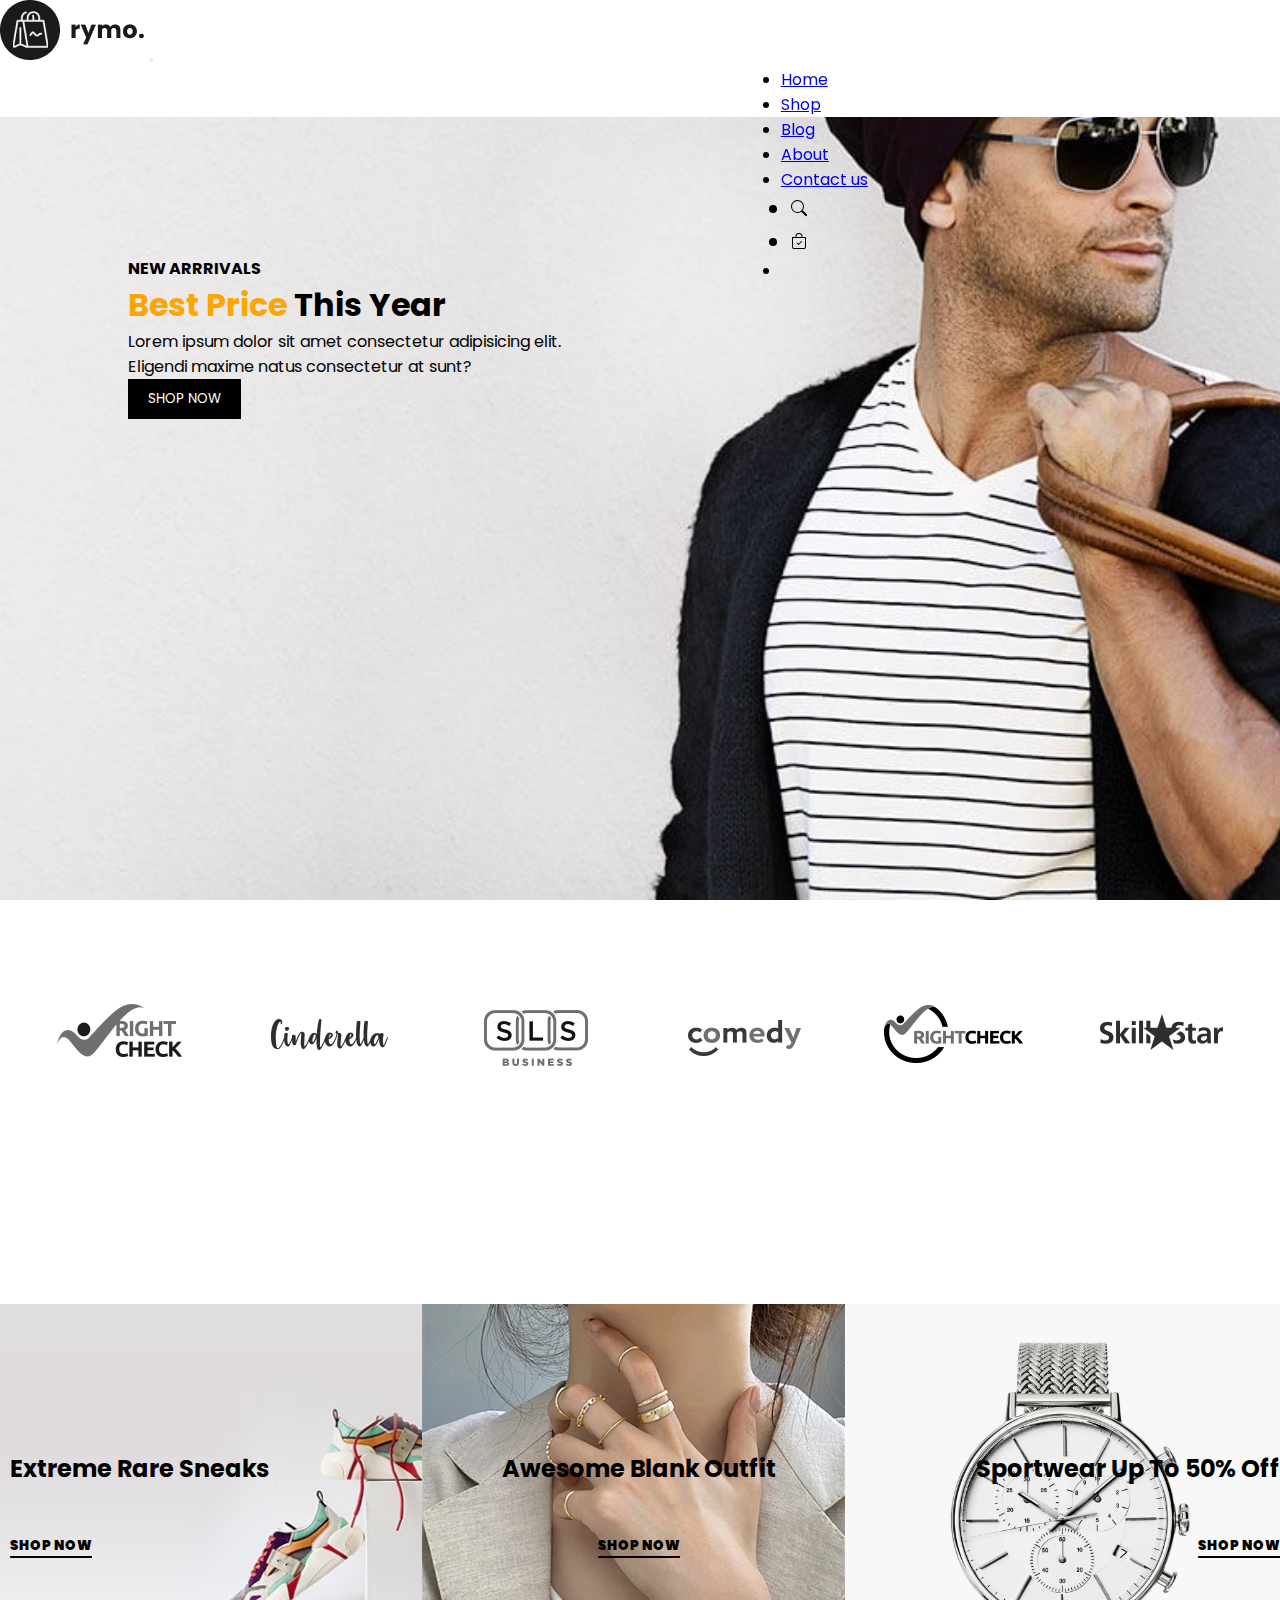
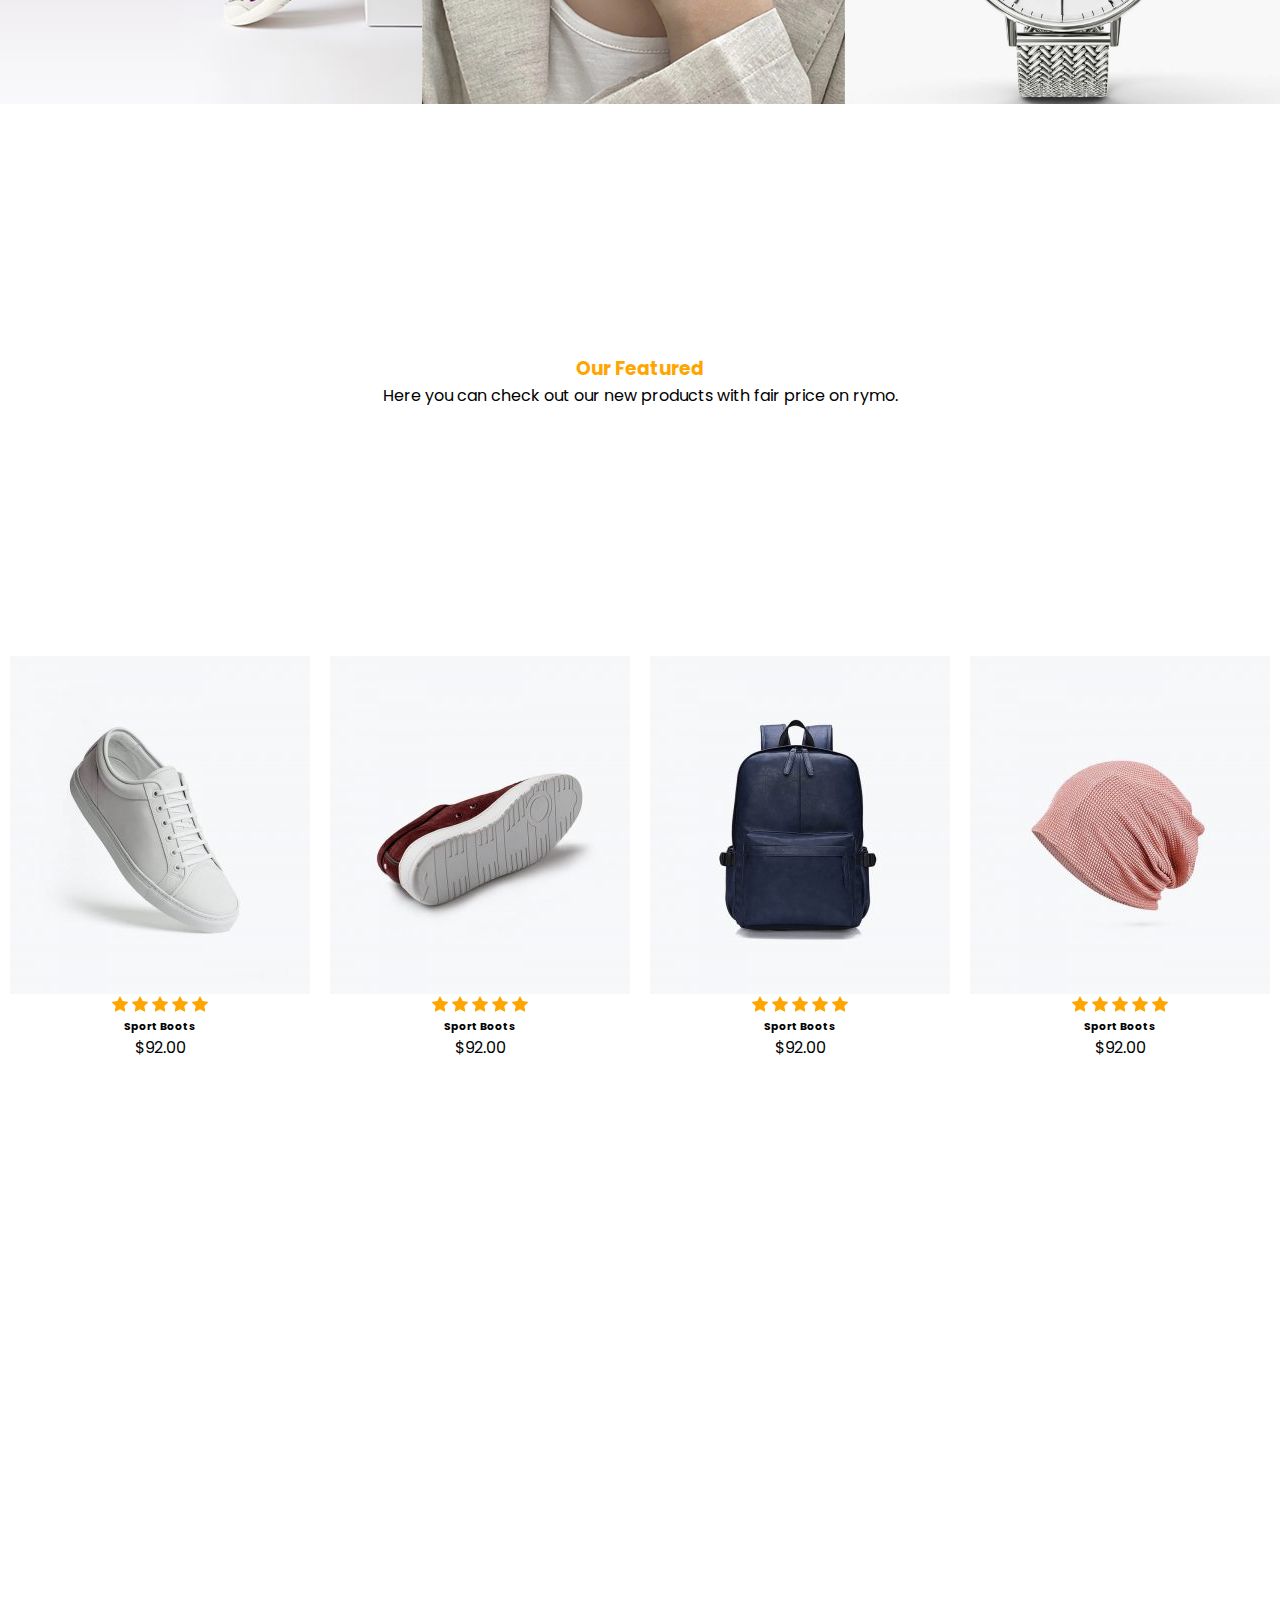
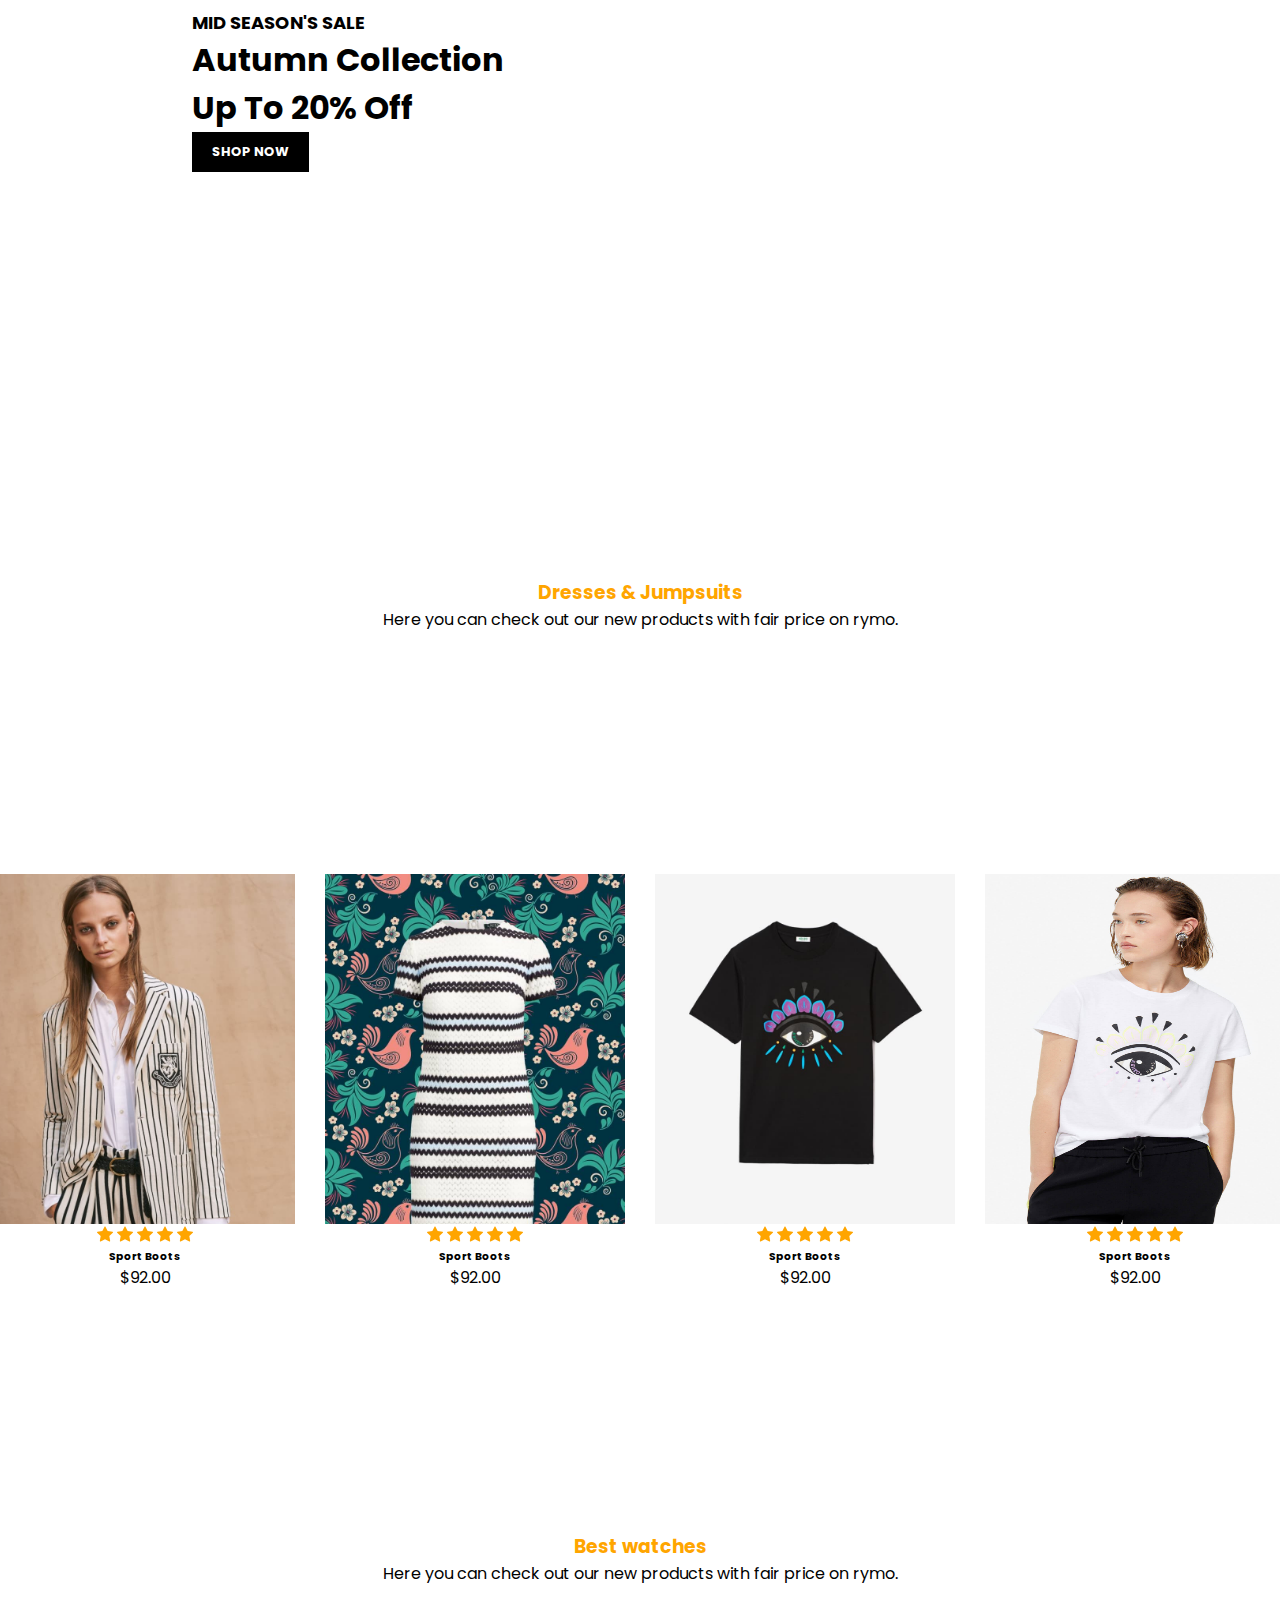
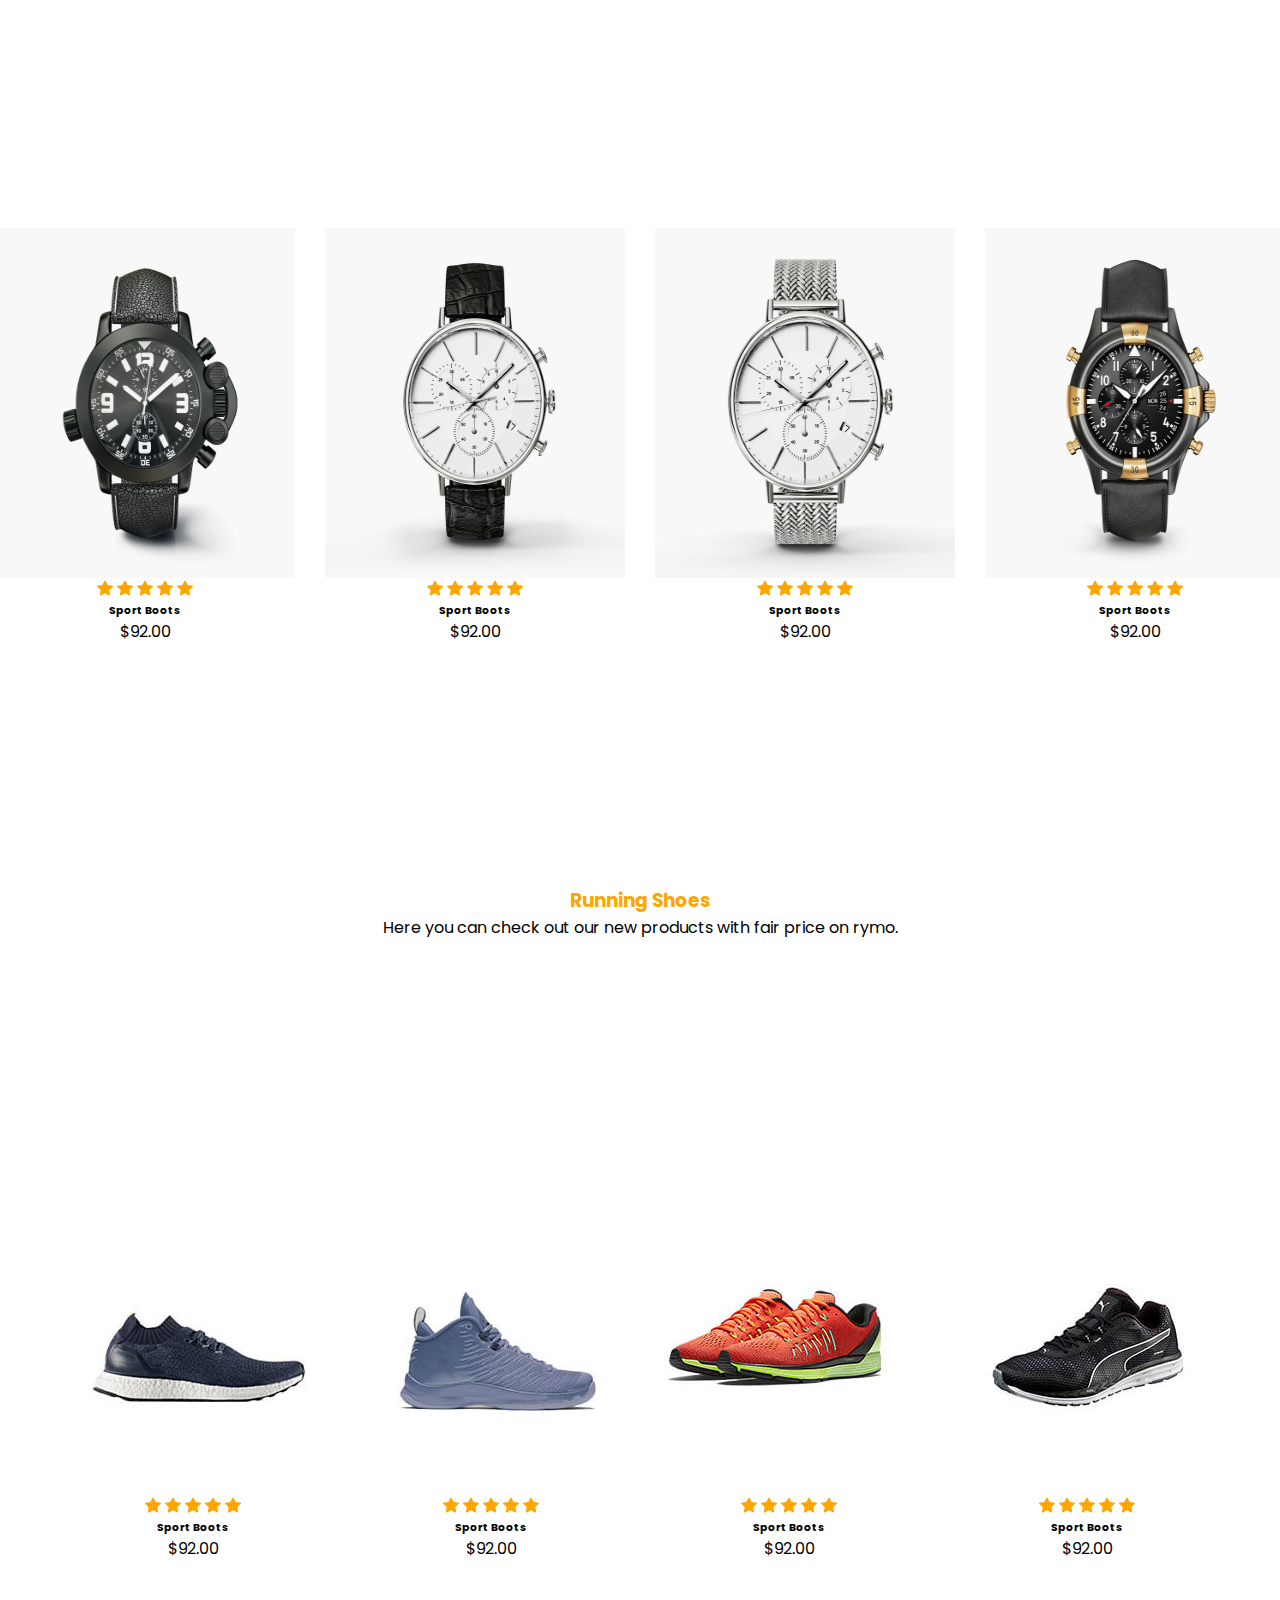
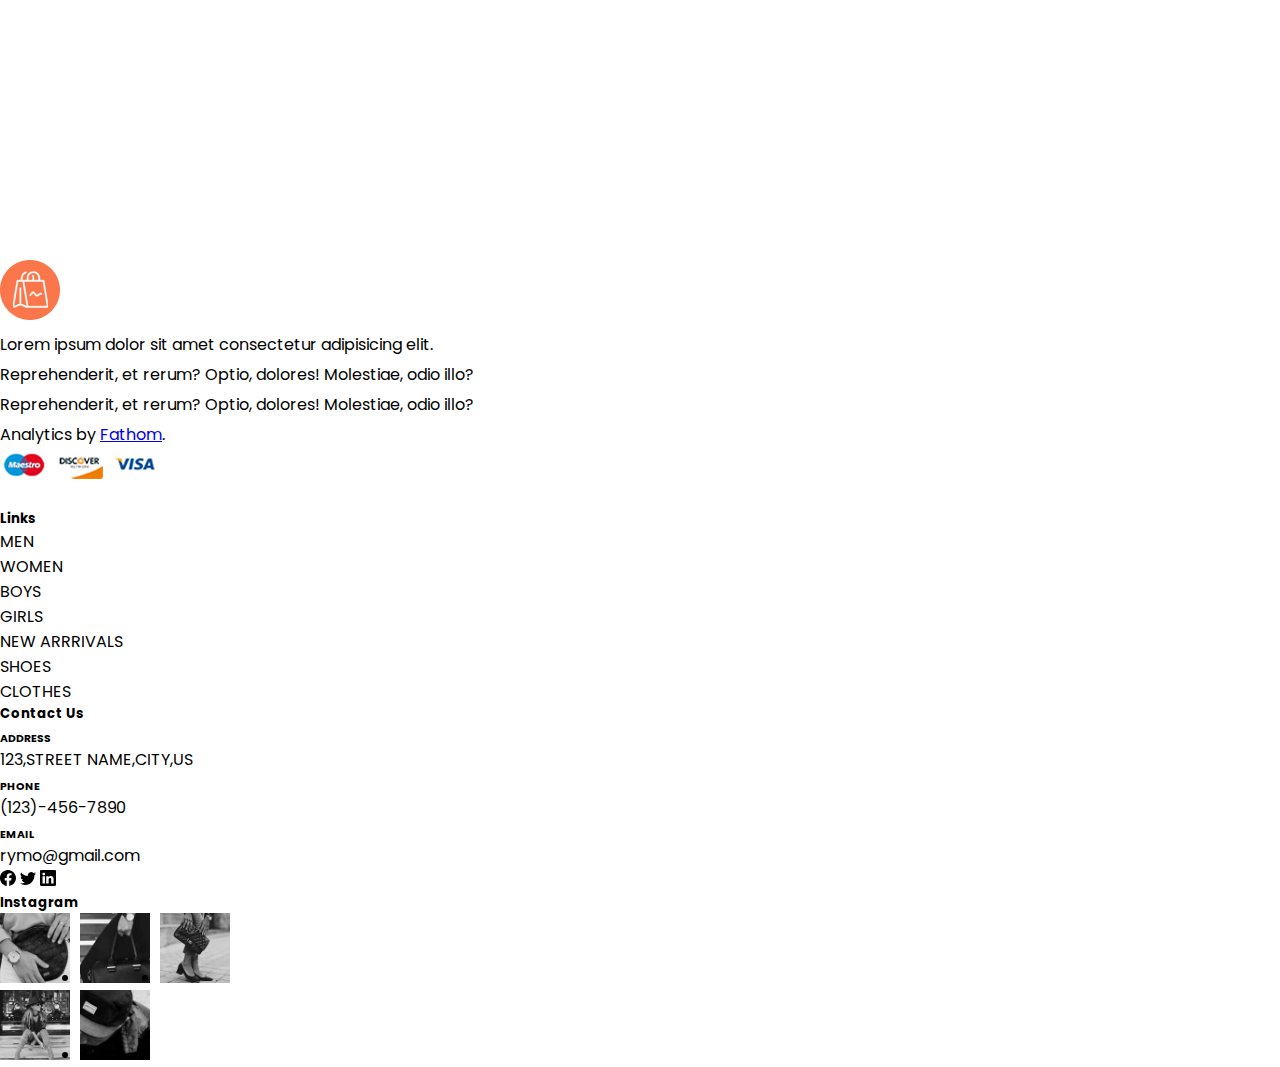
==== commit 0b3b7f99: "Add files via upload" ====
--- a/index.html
+++ b/index.html
@@ -103,7 +103,6 @@
     <!--features-->
     <div class="features">
       <h3>Our Featured</h3>
-      <br>
       <p>Here you can check out our new products with fair price on rymo.</p>
 
     <div class="f-collections">
@@ -235,7 +234,6 @@
     <!--Dresses and Jumpsuits-->
 <div class="dress">
     <h3>Dresses & Jumpsuits</h3>
-    <br>
     <p>Here you can check out our new products with fair price on rymo.</p>
 
     <div class="Jumpsuits">
@@ -359,7 +357,6 @@
   <!--Watch collections-->
 <div class="watch">
     <h3>Best watches</h3>
-    <br>
     <p>Here you can check out our new products with fair price on rymo.</p>
 
     <div class="watch-collection">
@@ -485,7 +482,6 @@
  <!--running shoes-->
 <div class="Shoes">
   <h3>Running Shoes</h3>
-  <br>
   <p>Here you can check out our new products with fair price on rymo.</p>
 
 <div class="s-collections">
--- a/ecommerce.css
+++ b/ecommerce.css
@@ -265,18 +265,10 @@
     padding: 10px 20px;
 }
 
-.features h3::after{
-    content: '';
-    width: 80px;
-    height: 8px;
-    background-color: orange;
-    position: absolute;
-    top: 1500px;
-    right: 630px;
-    margin: 0 auto;
-    text-align: center;
-    border-radius: 10px;
-}
+.features h3{
+    color: orange;
+}
+
 
 /* banner*/
 .banner{
@@ -360,15 +352,8 @@
     text-align: center;
 }
 
-.dress h3::after{
-    content: '';
-    width: 80px;
-    height:8px;
-    background-color: orange;
-    position: absolute;
-    top: 2960px;
-    right: 650px;
-    border-radius: 5px;
+.dress h3{
+    color: orange;
 }
 .dress .Jumpsuits .stars{
     color: orange; 
@@ -419,15 +404,8 @@
     text-align: center;
 }
 
-.watch h3::after{
-    content: '';
-    width: 80px;
-    height: 8px;
-    background-color: orange;
-    position: absolute;
-    top: 3720px;
-    right: 630px;
-    border-radius: 5px;
+.watch h3{
+    color: orange;
 }
 .watch .watch-collection .stars{
     color: orange;
@@ -477,15 +455,8 @@
 .s-collections .stars{
     color: orange;
 }
-.Shoes h3::after{
-    content: '';
-    width: 80px;
-    height: 8px;
-    background-color: orange;
-    position: absolute;
-    top: 4490px;
-    right: 640px;
-    border-radius: 5px;
+.Shoes h3{
+    color: orange;
 }
 
 /*footer*/
